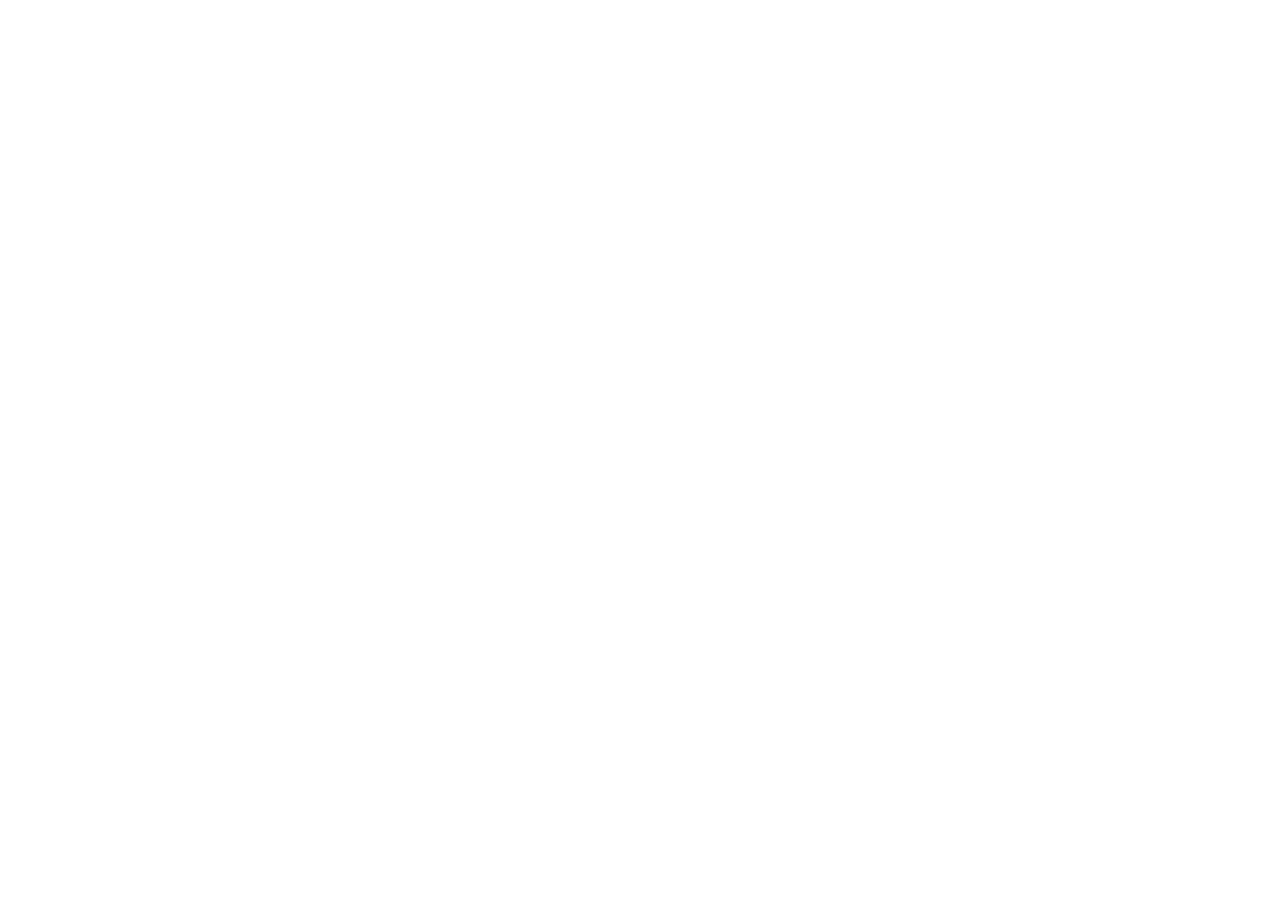
==== index.html @ c67c3bb4 "day1" ====
<!DOCTYPE html>
 <html lang="en">
 <head>
    <meta charset="UTF-8">
    <meta http-equiv="X-UA-Compatible" content="IE=edge">
    <meta name="viewport" content="width=device-width, initial-scale=1.0">
    <title>Urban company</title>
 </head>
 <body>
    
 </body>
 </html>
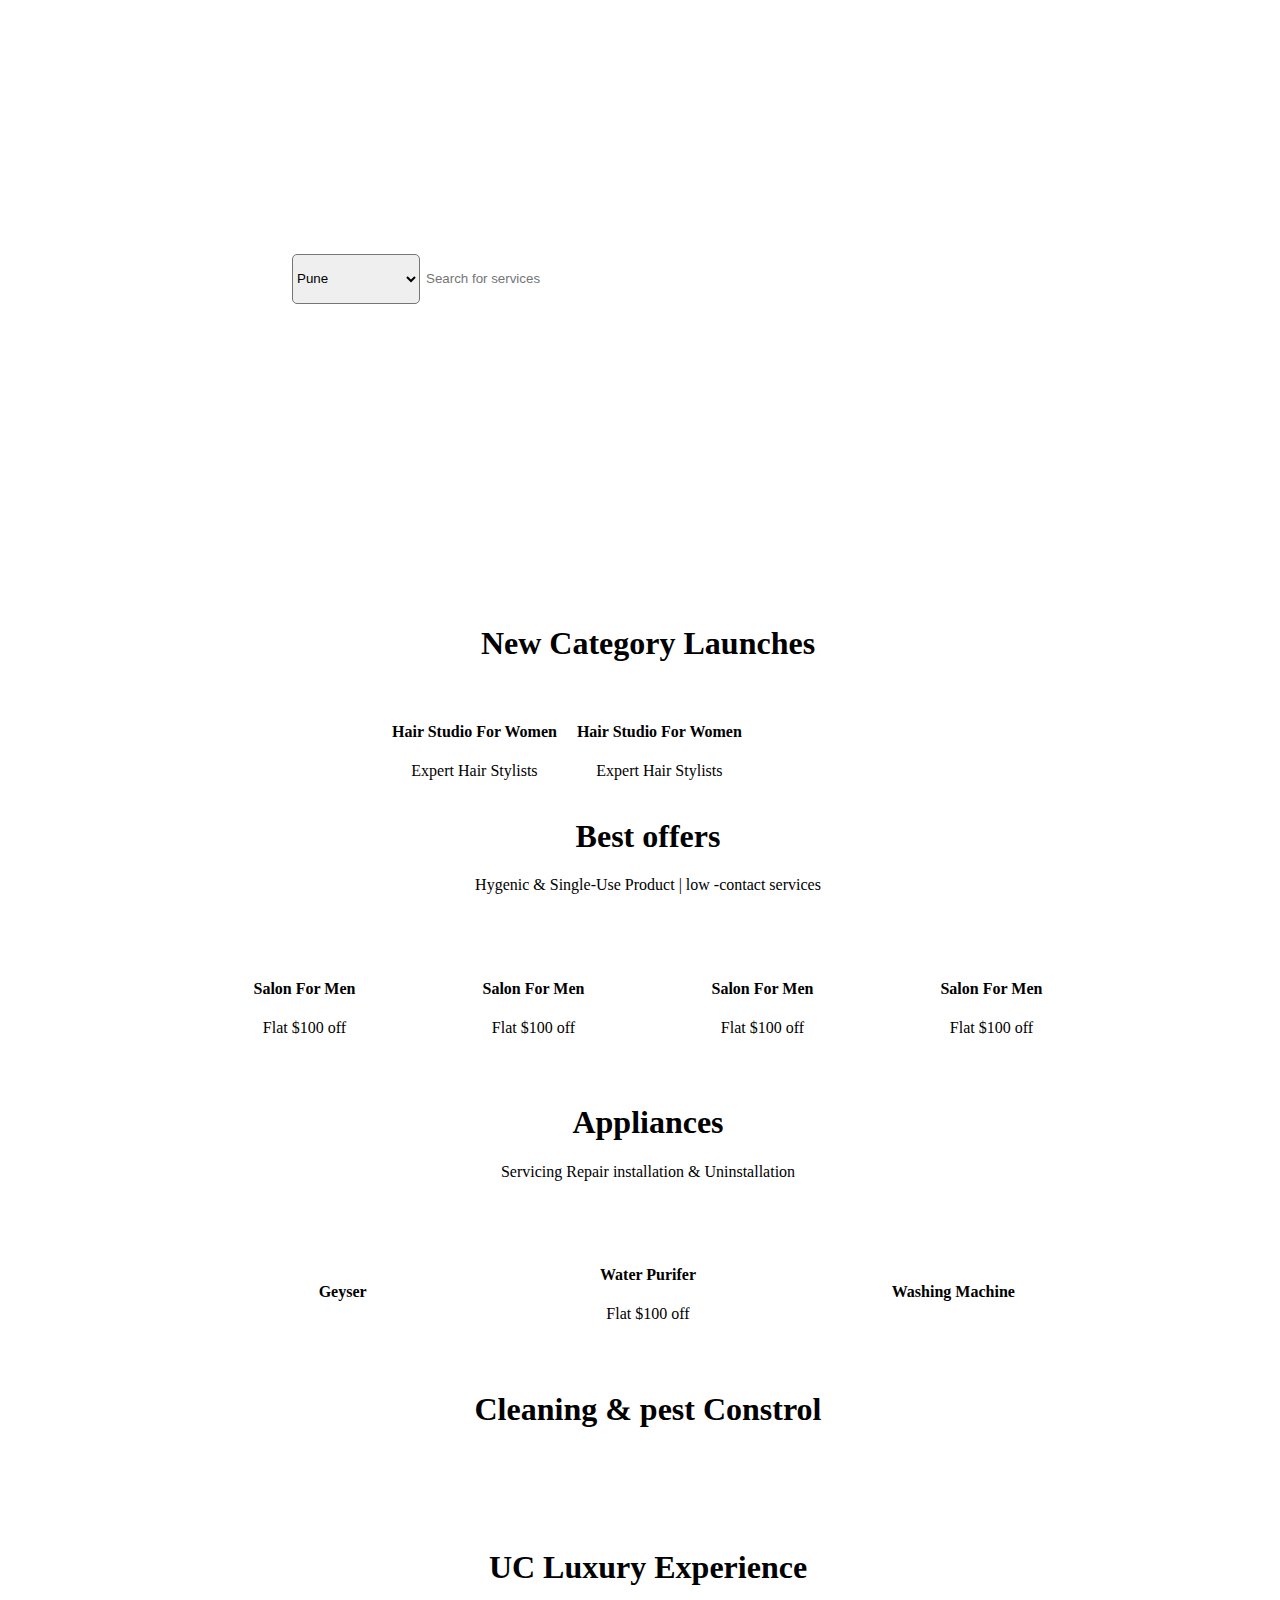
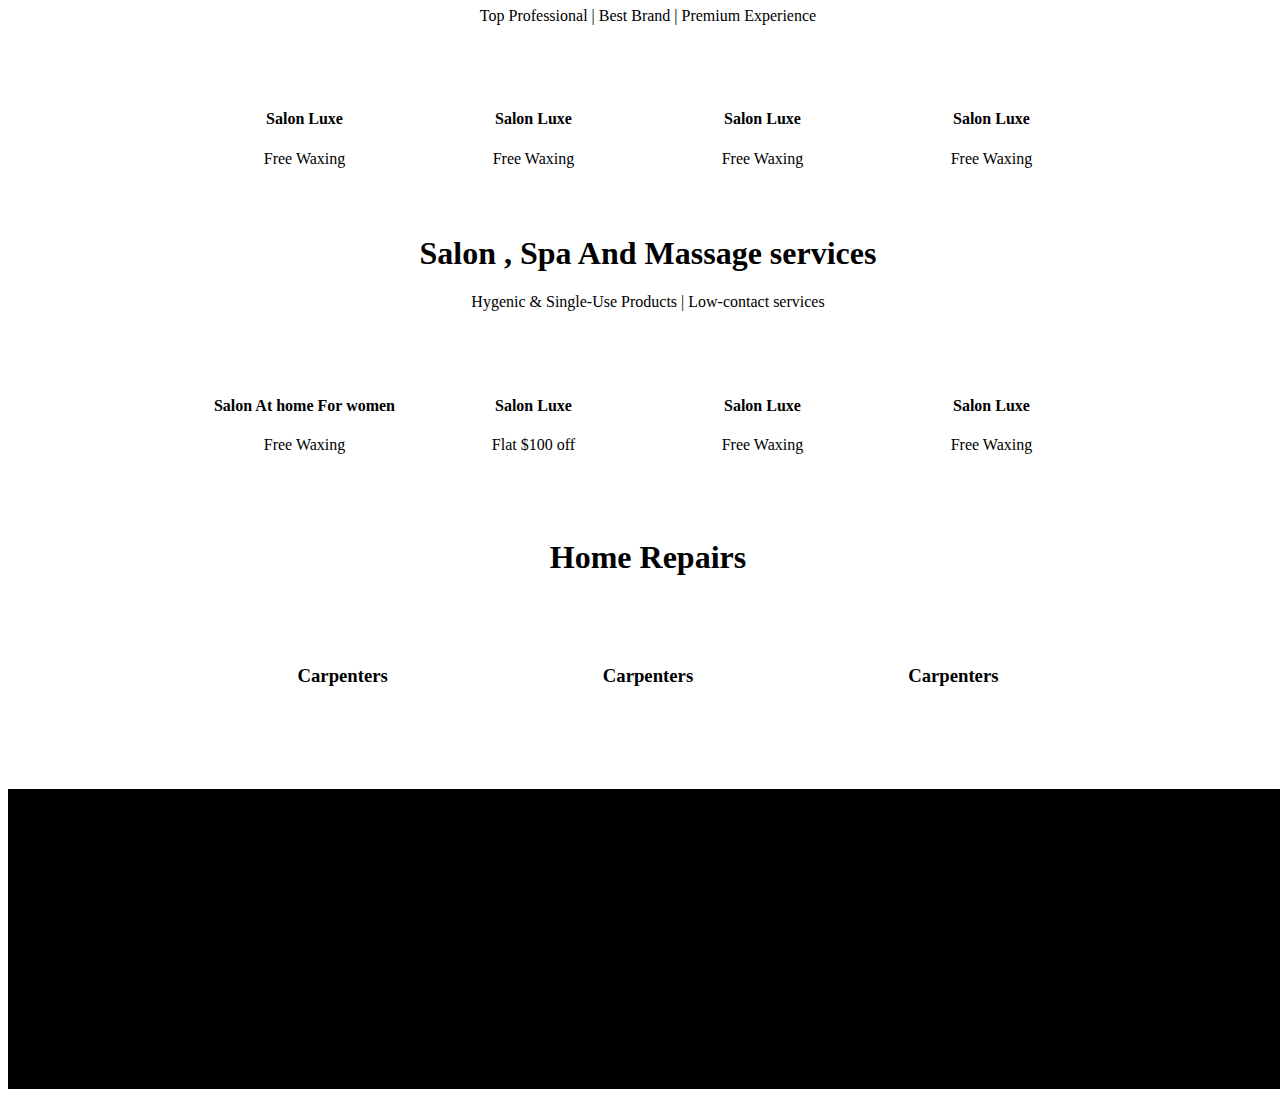
==== commit bc869224: "day2" ====
--- a/index.html
+++ b/index.html
@@ -1,12 +1,244 @@
- <!DOCTYPE html>
- <html lang="en">
- <head>
-    <meta charset="UTF-8">
-    <meta http-equiv="X-UA-Compatible" content="IE=edge">
-    <meta name="viewport" content="width=device-width, initial-scale=1.0">
-    <title>Urban company</title>
- </head>
- <body>
-    
- </body>
- </html>+<!DOCTYPE html>
+<html lang="en">
+
+<head>
+   <meta charset="UTF-8">
+   <meta http-equiv="X-UA-Compatible" content="IE=edge">
+   <meta name="viewport" content="width=device-width, initial-scale=1.0">
+   <title>Urban company</title>
+   <link rel="stylesheet" href="index.css">
+   <link rel="stylesheet" href="footer.css">
+</head>
+
+<body>
+   <div id="head">
+      <div id="navbar">
+         <div><img
+               src="https://res.cloudinary.com/urbanclap/image/upload/images/growth/home-screen/1631097450980-d2de38.png"
+               alt=""></div>
+         <div>
+            <p>Blog</p>
+            <p><u>Register As A Professional</u></p>
+            <p>Login / Sign up</p>
+         </div>
+      </div>
+      <h1>Home services, on demand.</h1>
+      <div id="input">
+         <select name="city" id="">
+            <option value="">Pune</option>
+            <option value="">Mumbai</option>
+            <option value="">Delhi</option>
+            <option value="">Bangleru</option>
+         </select>
+         <input type="text" name="" id="" placeholder="Search for services">
+      </div>
+      <p><u>Men's Therpies , Home Painting , Electrician</u> etc</p>
+   </div>
+
+   <div id="hed-top">
+      <!-- append  60%-->
+   </div>
+
+   <div id="hed-top1">
+      <div>
+         <img
+            src="https://res.cloudinary.com/urbanclap/image/upload/q_auto,f_auto,fl_progressive:steep,w_568/t_high_res_template/images/growth/luminosity/1662097528688-be146e.jpeg"
+            alt="">
+      </div>
+      <div>
+         <img
+            src="https://res.cloudinary.com/urbanclap/image/upload/q_auto,f_auto,fl_progressive:steep,w_568/t_high_res_template/images/growth/luminosity/1662097528688-be146e.jpeg"
+            alt="">
+      </div>
+      <div>
+         <img
+            src="https://res.cloudinary.com/urbanclap/image/upload/q_auto,f_auto,fl_progressive:steep,w_568/t_high_res_template/images/growth/luminosity/1662097528688-be146e.jpeg"
+            alt="">
+      </div>
+      <div>
+         <img
+            src="https://res.cloudinary.com/urbanclap/image/upload/q_auto,f_auto,fl_progressive:steep,w_568/t_high_res_template/images/growth/luminosity/1662097528688-be146e.jpeg"
+            alt="">
+      </div>
+   </div>
+
+   <div id="hed-top2">
+      <img src="https://res.cloudinary.com/urbanclap/image/upload/q_auto,f_auto,fl_progressive:steep,w_2304/t_high_res_template/images/supply/partner-app-supply/1663158087440-3b8b1a.png" alt="">
+   </div>
+
+   <h1>New Category Launches</h1>
+   <div id="hed-t3">
+      
+      <div><img src="https://res.cloudinary.com/urbanclap/image/upload/q_auto,f_auto,fl_progressive:steep,w_532/t_high_res_category/images/growth/luminosity/1646140571372-aa78b8.png" alt="">
+      <h4>Hair Studio For Women</h4>
+      <p>Expert Hair Stylists</p>
+      </div>
+
+      <div><img src="https://res.cloudinary.com/urbanclap/image/upload/q_auto,f_auto,fl_progressive:steep,w_532/t_high_res_category/images/growth/luminosity/1646140571372-aa78b8.png" alt="">
+         <h4>Hair Studio For Women</h4>
+         <p>Expert Hair Stylists</p>
+         </div>
+      </div>
+
+      <h1>Best offers</h1>
+      <p>Hygenic & Single-Use Product | low -contact services </p>
+      <div class="h3d-t4">
+         <div>
+            <img src="https://res.cloudinary.com/urbanclap/image/upload/q_auto,f_auto,fl_progressive:steep,w_532/t_high_res_category/images/growth/home-screen/1615874646690-66ab68.jpeg" alt="">
+            <h4>Salon For Men</h4>
+            <p>Flat $100 off</p>
+         </div>
+         <div>
+            <img src="https://res.cloudinary.com/urbanclap/image/upload/q_auto,f_auto,fl_progressive:steep,w_532/t_high_res_category/images/growth/home-screen/1615874646690-66ab68.jpeg" alt="">
+            <h4>Salon For Men</h4>
+            <p>Flat $100 off</p>
+         </div>
+         <div>
+            <img src="https://res.cloudinary.com/urbanclap/image/upload/q_auto,f_auto,fl_progressive:steep,w_532/t_high_res_category/images/growth/home-screen/1615874646690-66ab68.jpeg" alt="">
+            <h4>Salon For Men</h4>
+            <p>Flat $100 off</p>
+         </div>
+         <div>
+            <img src="https://res.cloudinary.com/urbanclap/image/upload/q_auto,f_auto,fl_progressive:steep,w_532/t_high_res_category/images/growth/home-screen/1615874646690-66ab68.jpeg" alt="">
+            <h4>Salon For Men</h4>
+            <p>Flat $100 off</p>
+         </div>
+
+      </div>
+
+      <h1>Appliances</h1>
+      <p>Servicing Repair installation & Uninstallation </p>
+      <div class="h3d-t4">
+         <div>
+            <img src="https://res.cloudinary.com/urbanclap/image/upload/q_auto,f_auto,fl_progressive:steep,w_532/t_high_res_category/categories/category_v2/category_c0667020.png" alt="">
+            <h4>Geyser</h4>
+           
+         </div>
+         <div>
+            <img src="https://res.cloudinary.com/urbanclap/image/upload/q_auto,f_auto,fl_progressive:steep,w_532/t_high_res_category/categories/category_v2/category_c0667020.png" alt="">
+            <h4>Water Purifer</h4>
+            <p>Flat $100 off</p>
+         </div>
+         <div>
+            <img src="https://res.cloudinary.com/urbanclap/image/upload/q_auto,f_auto,fl_progressive:steep,w_532/t_high_res_category/categories/category_v2/category_c0667020.png" alt="">
+            <h4>Washing Machine</h4>
+            
+         </div>
+         
+
+      </div>
+
+      <h1>Cleaning & pest Constrol </h1>
+      <div class="h3d-t4">
+         <div>
+            <img src="https://res.cloudinary.com/urbanclap/image/upload/q_auto,f_auto,fl_progressive:steep,w_532/t_high_res_category/images/growth/home-screen/1625159882387-9585c7.jpeg" alt="">
+            </div>
+            <div>
+            <img src="https://res.cloudinary.com/urbanclap/image/upload/q_auto,f_auto,fl_progressive:steep,w_532/t_high_res_category/images/growth/home-screen/1625159882387-9585c7.jpeg" alt="">
+            </div>
+            <div>
+            <img src="https://res.cloudinary.com/urbanclap/image/upload/q_auto,f_auto,fl_progressive:steep,w_532/t_high_res_category/images/growth/home-screen/1625159882387-9585c7.jpeg" alt="">
+            </div>
+            <div>
+            <img src="https://res.cloudinary.com/urbanclap/image/upload/q_auto,f_auto,fl_progressive:steep,w_532/t_high_res_category/images/growth/home-screen/1625159882387-9585c7.jpeg" alt="">
+            </div>
+         
+
+      </div>
+      
+      <h1>UC Luxury Experience </h1>
+      <p>Top Professional | Best Brand | Premium Experience </p>
+      <div class="h3d-t4">
+         <div>
+            <img src="https://res.cloudinary.com/urbanclap/image/upload/q_auto,f_auto,fl_progressive:steep,w_532/t_high_res_category/images/growth/home-screen/1631883164904-165c1e.png" alt="">
+            <h4>Salon Luxe</h4>
+            <p>Free Waxing</p>
+         </div>
+         <div>
+            <img src="https://res.cloudinary.com/urbanclap/image/upload/q_auto,f_auto,fl_progressive:steep,w_532/t_high_res_category/images/growth/home-screen/1631883164904-165c1e.png" alt="">
+            <h4>Salon Luxe</h4>
+            <p>Free Waxing</p>
+         </div>
+         <div>
+            <img src="https://res.cloudinary.com/urbanclap/image/upload/q_auto,f_auto,fl_progressive:steep,w_532/t_high_res_category/images/growth/home-screen/1631883164904-165c1e.png" alt="">
+            <h4>Salon Luxe</h4>
+            <p>Free Waxing</p>
+         </div>
+         <div>
+            <img src="https://res.cloudinary.com/urbanclap/image/upload/q_auto,f_auto,fl_progressive:steep,w_532/t_high_res_category/images/growth/home-screen/1631883164904-165c1e.png" alt="">
+            <h4>Salon Luxe</h4>
+            <p>Free Waxing</p>
+         </div>
+      </div>
+
+      <h1>Salon , Spa And Massage services</h1>
+      <p>Hygenic & Single-Use Products | Low-contact services</p>
+      <div class="h3d-t4">
+         <div>
+            <img src="https://res.cloudinary.com/urbanclap/image/upload/q_auto,f_auto,fl_progressive:steep,w_532/t_high_res_category/images/growth/home-screen/1603078782132-dfcd55.jpeg" alt="">
+            <h4>Salon At home For women</h4>
+            <p>Free Waxing</p>
+         </div>
+         <div>
+            <img src="https://res.cloudinary.com/urbanclap/image/upload/q_auto,f_auto,fl_progressive:steep,w_532/t_high_res_category/images/growth/home-screen/1603078782132-dfcd55.jpeg" alt="">
+            <h4>Salon Luxe</h4>
+            <p>Flat $100 off</p>
+         </div>
+         <div>
+            <img src="https://res.cloudinary.com/urbanclap/image/upload/q_auto,f_auto,fl_progressive:steep,w_532/t_high_res_category/images/growth/home-screen/1603078782132-dfcd55.jpeg" alt="">
+            <h4>Salon Luxe</h4>
+            <p>Free Waxing</p>
+         </div>
+         <div>
+            <img src="https://res.cloudinary.com/urbanclap/image/upload/q_auto,f_auto,fl_progressive:steep,w_532/t_high_res_category/images/growth/home-screen/1603078782132-dfcd55.jpeg" alt="">
+            <h4>Salon Luxe</h4>
+            <p>Free Waxing</p>
+         </div>
+         
+      </div>
+      
+      <div class="mid">
+         <img src="https://res.cloudinary.com/urbanclap/image/upload/q_auto,f_auto,fl_progressive:steep,w_1356/t_high_res_template/images/growth/home-screen/1602763387610-2c1c7e.jpeg" alt="">
+      </div>
+
+      <h1>Home Repairs</h1>
+      <div class="h3d-t4">
+         <div>
+            <img src="https://res.cloudinary.com/urbanclap/image/upload/q_auto,f_auto,fl_progressive:steep,w_532/t_high_res_category/categories/home_screen/carpenter.jpg" alt="">
+            <h3>Carpenters</h3>
+         </div>
+         <div>
+            <img src="https://res.cloudinary.com/urbanclap/image/upload/q_auto,f_auto,fl_progressive:steep,w_532/t_high_res_category/categories/home_screen/carpenter.jpg" alt="">
+            <h3>Carpenters</h3>
+         </div>
+         <div>
+            <img src="https://res.cloudinary.com/urbanclap/image/upload/q_auto,f_auto,fl_progressive:steep,w_532/t_high_res_category/categories/home_screen/carpenter.jpg" alt="">
+            <h3>Carpenters</h3>
+         </div>
+         
+      </div>
+
+      <div class="mid">
+         <img src="https://res.cloudinary.com/urbanclap/image/upload/q_auto,f_auto,fl_progressive:steep,w_1356/t_high_res_template/categories/category_v2/category_a4e46fa0.png" alt="">
+      </div>
+
+      <div class="mid">
+         <img src="https://res.cloudinary.com/urbanclap/image/upload/q_auto,f_auto,fl_progressive:steep,w_1356/t_high_res_template/images/growth/home-screen/1624344861242-558286.png" alt="">
+      </div>
+
+      <div class="mid">
+         <img src="https://res.cloudinary.com/urbanclap/image/upload/q_auto,f_auto,fl_progressive:steep,w_1356/t_high_res_template/categories/category_v2/category_3cffdf20.png" alt="">
+      </div>
+
+
+   <div id="footoer">
+  <div>
+   
+  </div>
+
+   </div>
+
+</body>
+<script src="./index.js"></script>
+
+</html>--- a/index.css
+++ b/index.css
@@ -0,0 +1,134 @@
+body {
+    width: 100%;
+    text-align: center;
+}
+
+#head {
+    width: 100%;
+    height: 500px;
+     background-image: url("https://encrypted-tbn0.gstatic.com/images?q=tbn:ANd9GcQQ1deeD3Gltq84HFRXgOXo0SuUanm09pFG7Q&usqp=CAU"); 
+     background-position: center; /* Center the image */
+     background-repeat: no-repeat; /* Do not repeat the image */
+     background-size: contain;
+     object-fit: contain;
+    /* background-color: violet; */
+    text-align: center;
+    color: white;
+    display: block;
+    
+}
+
+#head>h1 {
+    text-align: center;
+    margin-top: 100px;
+    font-size: 50px;
+    font-family: Cambria, Cochin, Georgia, Times, 'Times New Roman', serif;
+
+}
+
+#navbar {
+    width: 95%;
+    height: auto;
+    display: flex;
+    margin: auto;
+    justify-content: space-between;
+}
+
+#navbar>div+div {
+    display: flex;
+    font-weight: bold;
+    gap: 15px;
+    font-size: 17px;
+}
+
+#navbar>div>img {
+    width: 28%;
+    margin-top: 5px;
+}
+
+#input {
+    gap: 40px;
+}
+
+#input>select {
+    width: 10%;
+    height: 50px;
+    border-radius: 5px;
+}
+
+#input>input {
+    width: 45%;
+    height: 46px;
+    border-radius: 5px;
+    border: 0px;
+}
+
+#hed-top1 {
+    width: 70%;
+    height: auto;
+    gap: 20px;
+    display: flex;
+    margin: auto;
+
+}
+
+#hed-top1>div {
+    width: 23%;
+    margin: auto;
+    padding-top: 30px;
+    padding-bottom: 30px;
+
+}
+
+#hed-top1>div>img {
+    width: 100%;
+    margin: auto;
+    border-radius: 7px;
+}
+
+#hed-top2>img {
+    width: 85%;
+    margin: auto;
+}
+
+#hed-t3 {
+    width: 40%;
+    display: flex;
+    gap: 20px;
+    margin: auto
+}
+
+#hed-t3>div>img {
+    width: 100%;
+    border-radius: 7px;
+}
+
+.h3d-t4 {
+    width: 70%;
+    height: auto;
+    gap: 20px;
+    display: flex;
+    margin: auto;
+}
+
+.h3d-t4>div {
+    width: 23%;
+    margin: auto;
+    padding-top: 30px;
+    padding-bottom: 30px;
+}
+.h3d-t4>div>img {
+width: 100%;
+margin: auto;
+border-radius: 7px}
+
+.mid { width: 85%;
+    margin: auto;
+}
+
+#footoer {
+    width: 100%;
+    color: white;
+    background-color: black;
+    height: 300px;
+}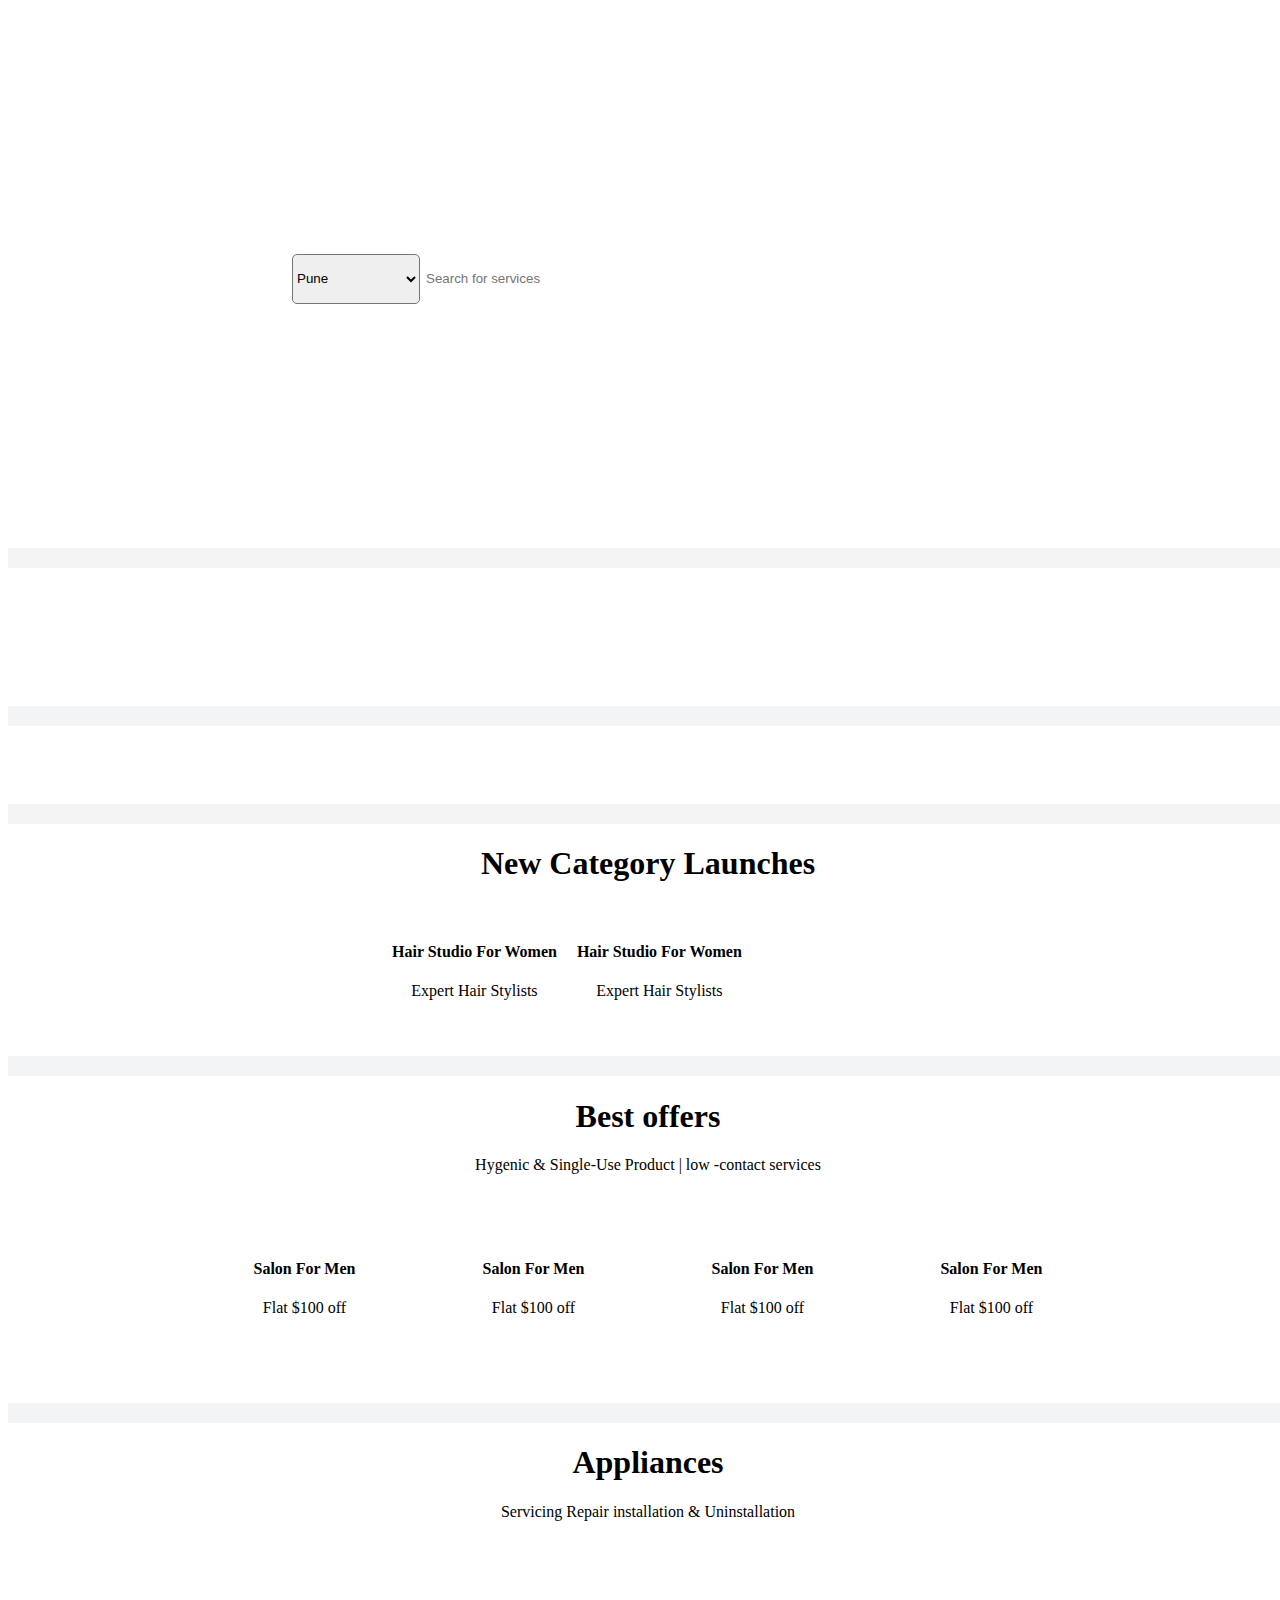
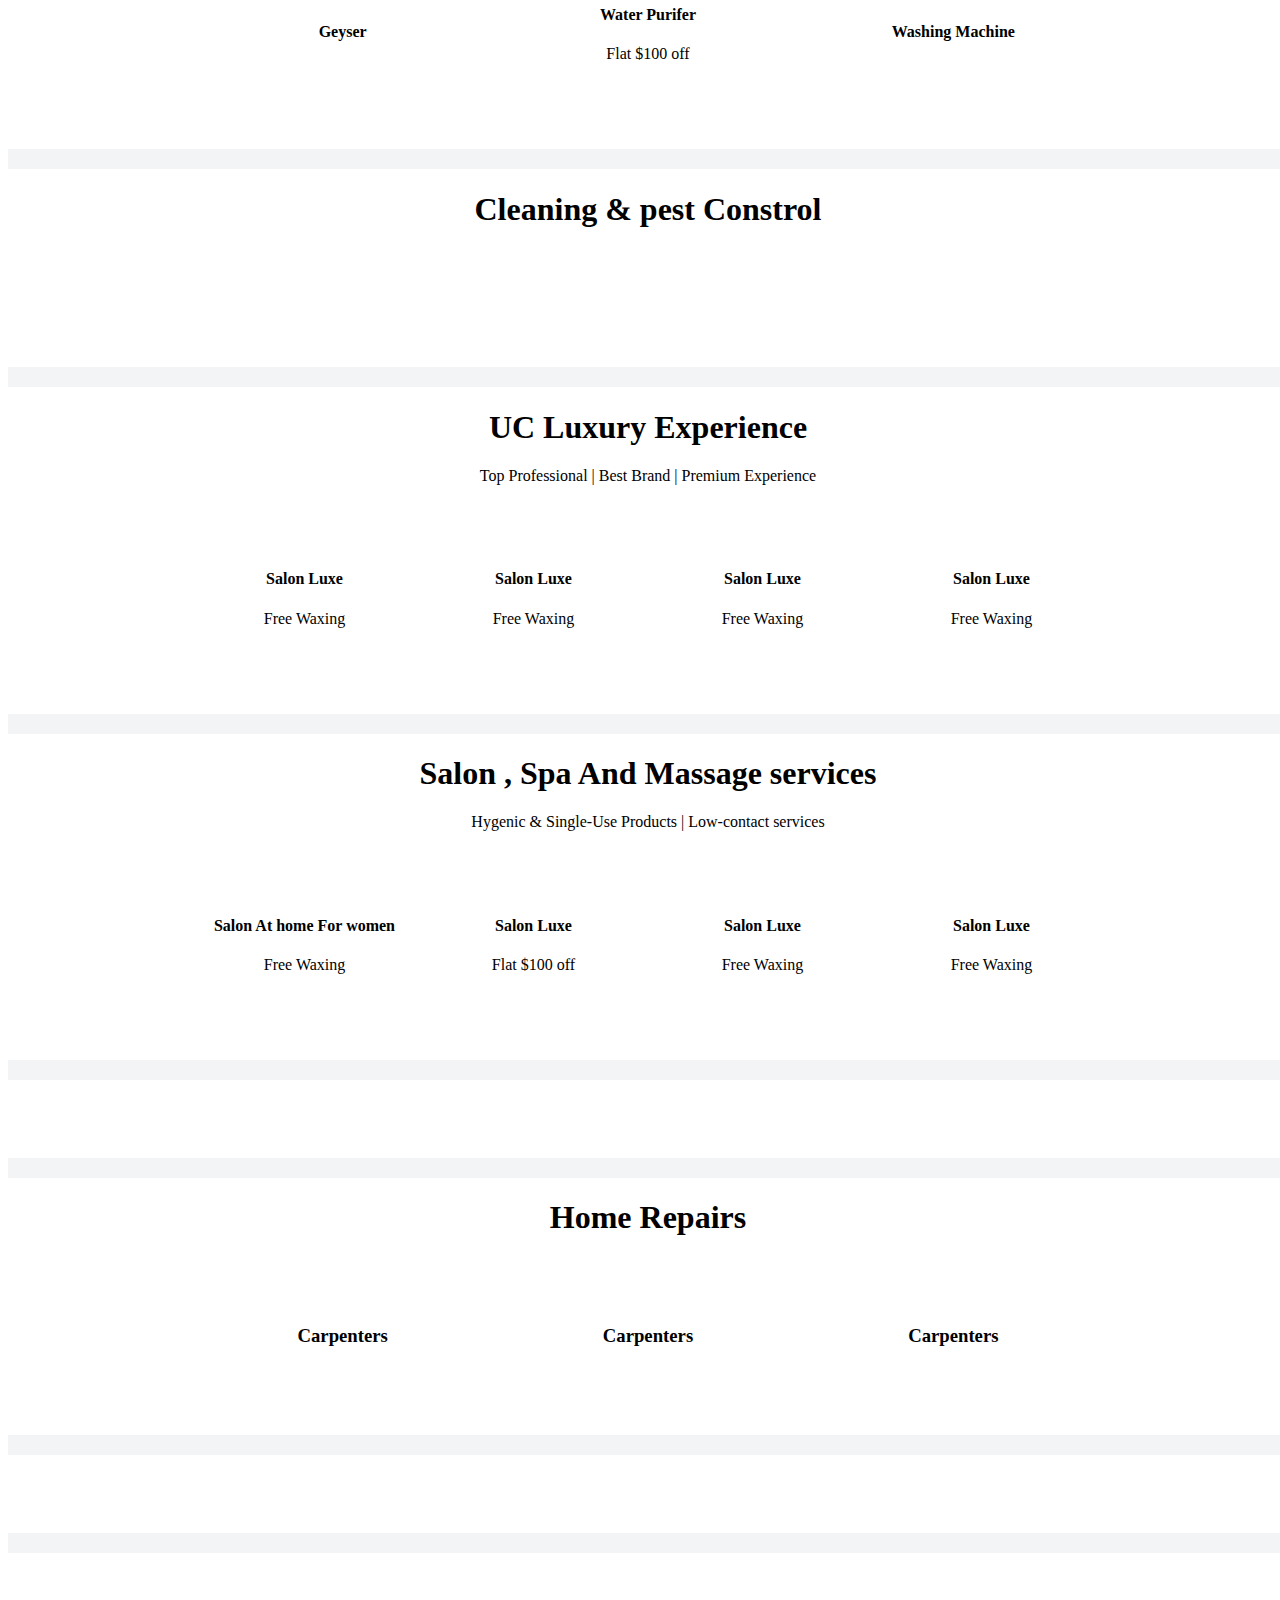
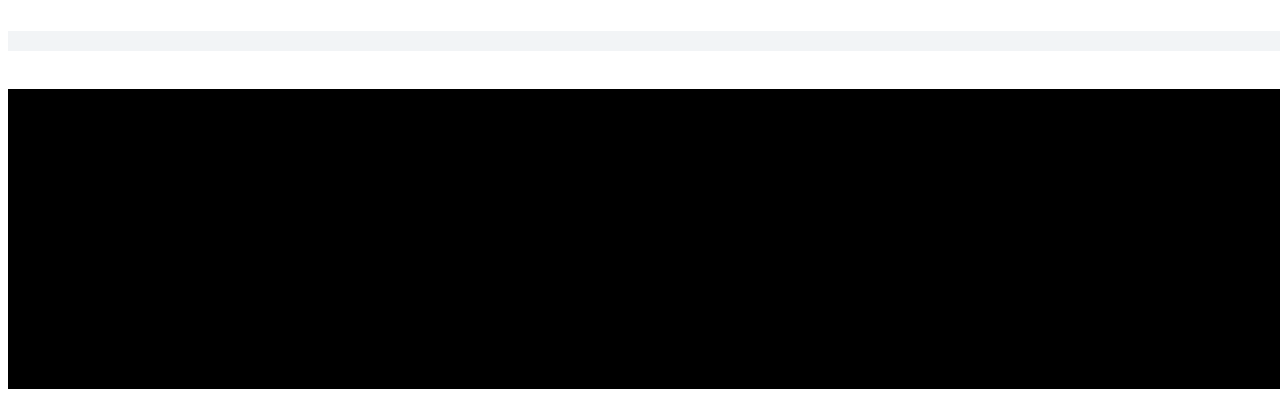
==== commit ce6c941d: "day2ex" ====
--- a/index.html
+++ b/index.html
@@ -39,6 +39,7 @@
       <!-- append  60%-->
    </div>
 
+   <div class="borde"></div>
    <div id="hed-top1">
       <div>
          <img
@@ -62,10 +63,12 @@
       </div>
    </div>
 
+   <div class="borde"></div>
    <div id="hed-top2">
       <img src="https://res.cloudinary.com/urbanclap/image/upload/q_auto,f_auto,fl_progressive:steep,w_2304/t_high_res_template/images/supply/partner-app-supply/1663158087440-3b8b1a.png" alt="">
    </div>
 
+   <div class="borde"></div>
    <h1>New Category Launches</h1>
    <div id="hed-t3">
       
@@ -80,6 +83,7 @@
          </div>
       </div>
 
+      <div class="borde"></div>
       <h1>Best offers</h1>
       <p>Hygenic & Single-Use Product | low -contact services </p>
       <div class="h3d-t4">
@@ -105,7 +109,8 @@
          </div>
 
       </div>
-
+      
+      <div class="borde"></div>
       <h1>Appliances</h1>
       <p>Servicing Repair installation & Uninstallation </p>
       <div class="h3d-t4">
@@ -127,7 +132,8 @@
          
 
       </div>
-
+      
+      <div class="borde"></div>
       <h1>Cleaning & pest Constrol </h1>
       <div class="h3d-t4">
          <div>
@@ -146,6 +152,7 @@
 
       </div>
       
+      <div class="borde"></div>
       <h1>UC Luxury Experience </h1>
       <p>Top Professional | Best Brand | Premium Experience </p>
       <div class="h3d-t4">
@@ -170,7 +177,8 @@
             <p>Free Waxing</p>
          </div>
       </div>
-
+      
+      <div class="borde"></div>
       <h1>Salon , Spa And Massage services</h1>
       <p>Hygenic & Single-Use Products | Low-contact services</p>
       <div class="h3d-t4">
@@ -197,10 +205,12 @@
          
       </div>
       
+      <div class="borde"></div>
       <div class="mid">
          <img src="https://res.cloudinary.com/urbanclap/image/upload/q_auto,f_auto,fl_progressive:steep,w_1356/t_high_res_template/images/growth/home-screen/1602763387610-2c1c7e.jpeg" alt="">
       </div>
-
+      
+      <div class="borde"></div>
       <h1>Home Repairs</h1>
       <div class="h3d-t4">
          <div>
@@ -217,25 +227,28 @@
          </div>
          
       </div>
-
+      
+      <div class="borde"></div>
       <div class="mid">
          <img src="https://res.cloudinary.com/urbanclap/image/upload/q_auto,f_auto,fl_progressive:steep,w_1356/t_high_res_template/categories/category_v2/category_a4e46fa0.png" alt="">
       </div>
-
+      
+      <div class="borde"></div>
       <div class="mid">
          <img src="https://res.cloudinary.com/urbanclap/image/upload/q_auto,f_auto,fl_progressive:steep,w_1356/t_high_res_template/images/growth/home-screen/1624344861242-558286.png" alt="">
       </div>
 
+      <div class="borde"></div>
       <div class="mid">
          <img src="https://res.cloudinary.com/urbanclap/image/upload/q_auto,f_auto,fl_progressive:steep,w_1356/t_high_res_template/categories/category_v2/category_3cffdf20.png" alt="">
       </div>
 
 
    <div id="footoer">
-  <div>
-   
-  </div>
-
+  <div class="sufoot">
+
+  
+   </div>
    </div>
 
 </body>
--- a/index.css
+++ b/index.css
@@ -6,16 +6,16 @@
 #head {
     width: 100%;
     height: 500px;
-     background-image: url("https://encrypted-tbn0.gstatic.com/images?q=tbn:ANd9GcQQ1deeD3Gltq84HFRXgOXo0SuUanm09pFG7Q&usqp=CAU"); 
-     background-position: center; /* Center the image */
-     background-repeat: no-repeat; /* Do not repeat the image */
-     background-size: contain;
-     object-fit: contain;
-    /* background-color: violet; */
+    background-image: url("https://encrypted-tbn0.gstatic.com/images?q=tbn:ANd9GcQQ1deeD3Gltq84HFRXgOXo0SuUanm09pFG7Q&usqp=CAU");
+    background-position: center;
+    background-repeat: no-repeat;
+    background-size: cover;
+    object-fit: contain;
+
     text-align: center;
     color: white;
     display: block;
-    
+
 }
 
 #head>h1 {
@@ -117,12 +117,15 @@
     padding-top: 30px;
     padding-bottom: 30px;
 }
+
 .h3d-t4>div>img {
-width: 100%;
-margin: auto;
-border-radius: 7px}
+    width: 100%;
+    margin: auto;
+    border-radius: 7px
+}
 
-.mid { width: 85%;
+.mid {
+    width: 85%;
     margin: auto;
 }
 
@@ -131,4 +134,12 @@
     color: white;
     background-color: black;
     height: 300px;
+}
+
+.borde {
+    width: 100%;
+    height: 20px;
+    background-color: rgb(242, 244, 246);
+    margin-top: 40px;
+    margin-bottom: 20px;
 }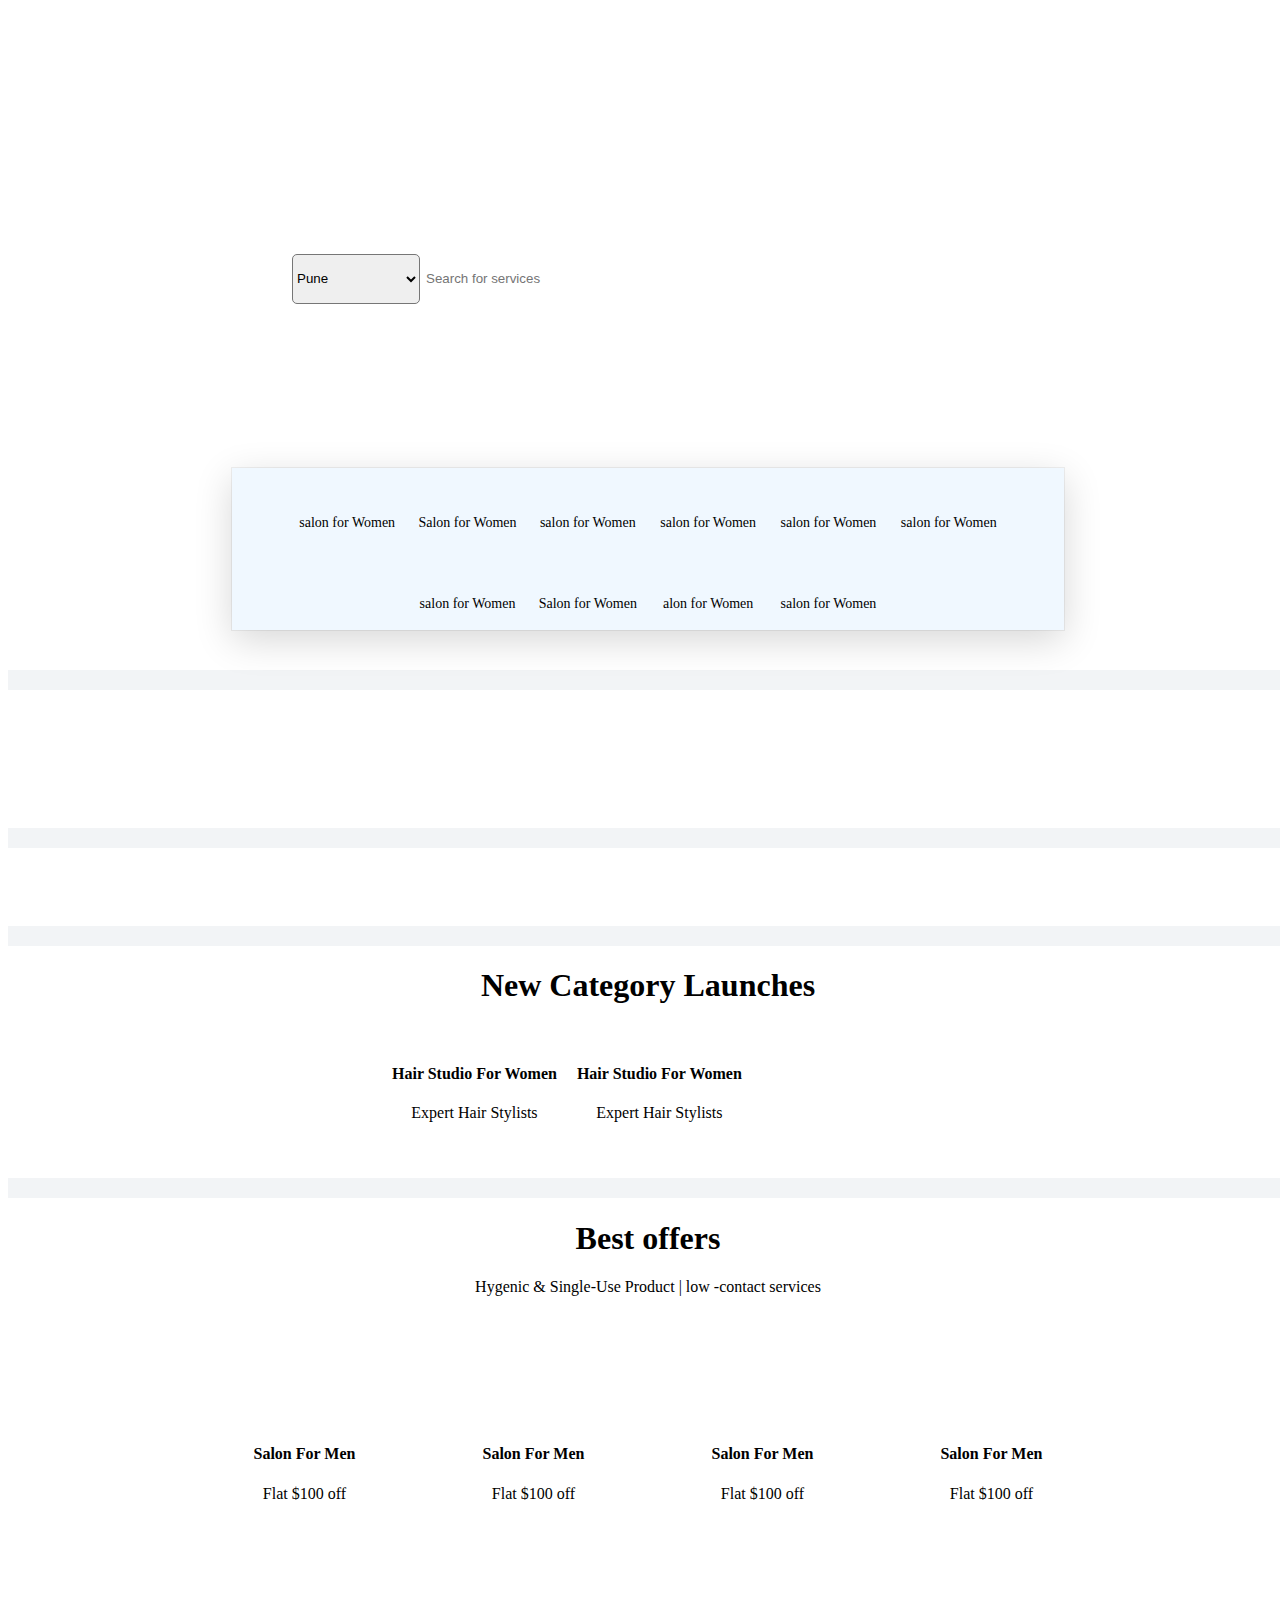
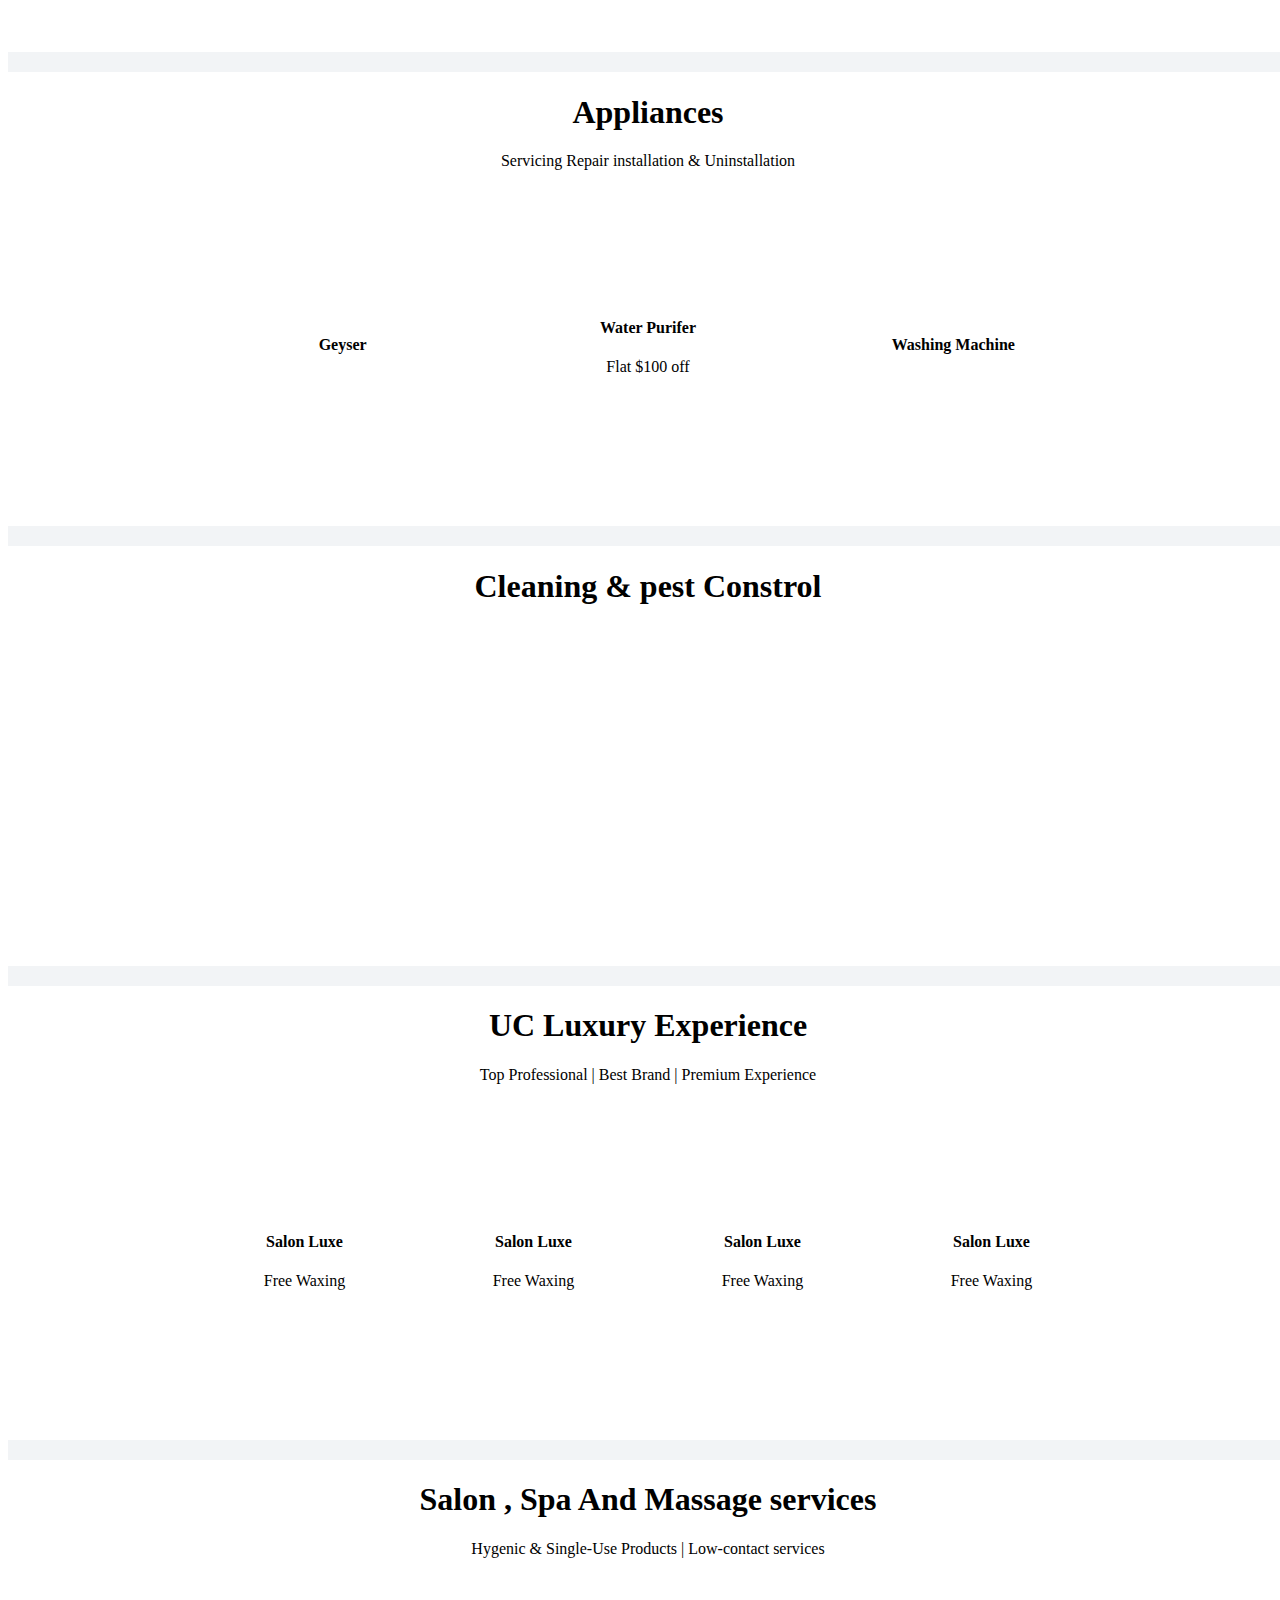
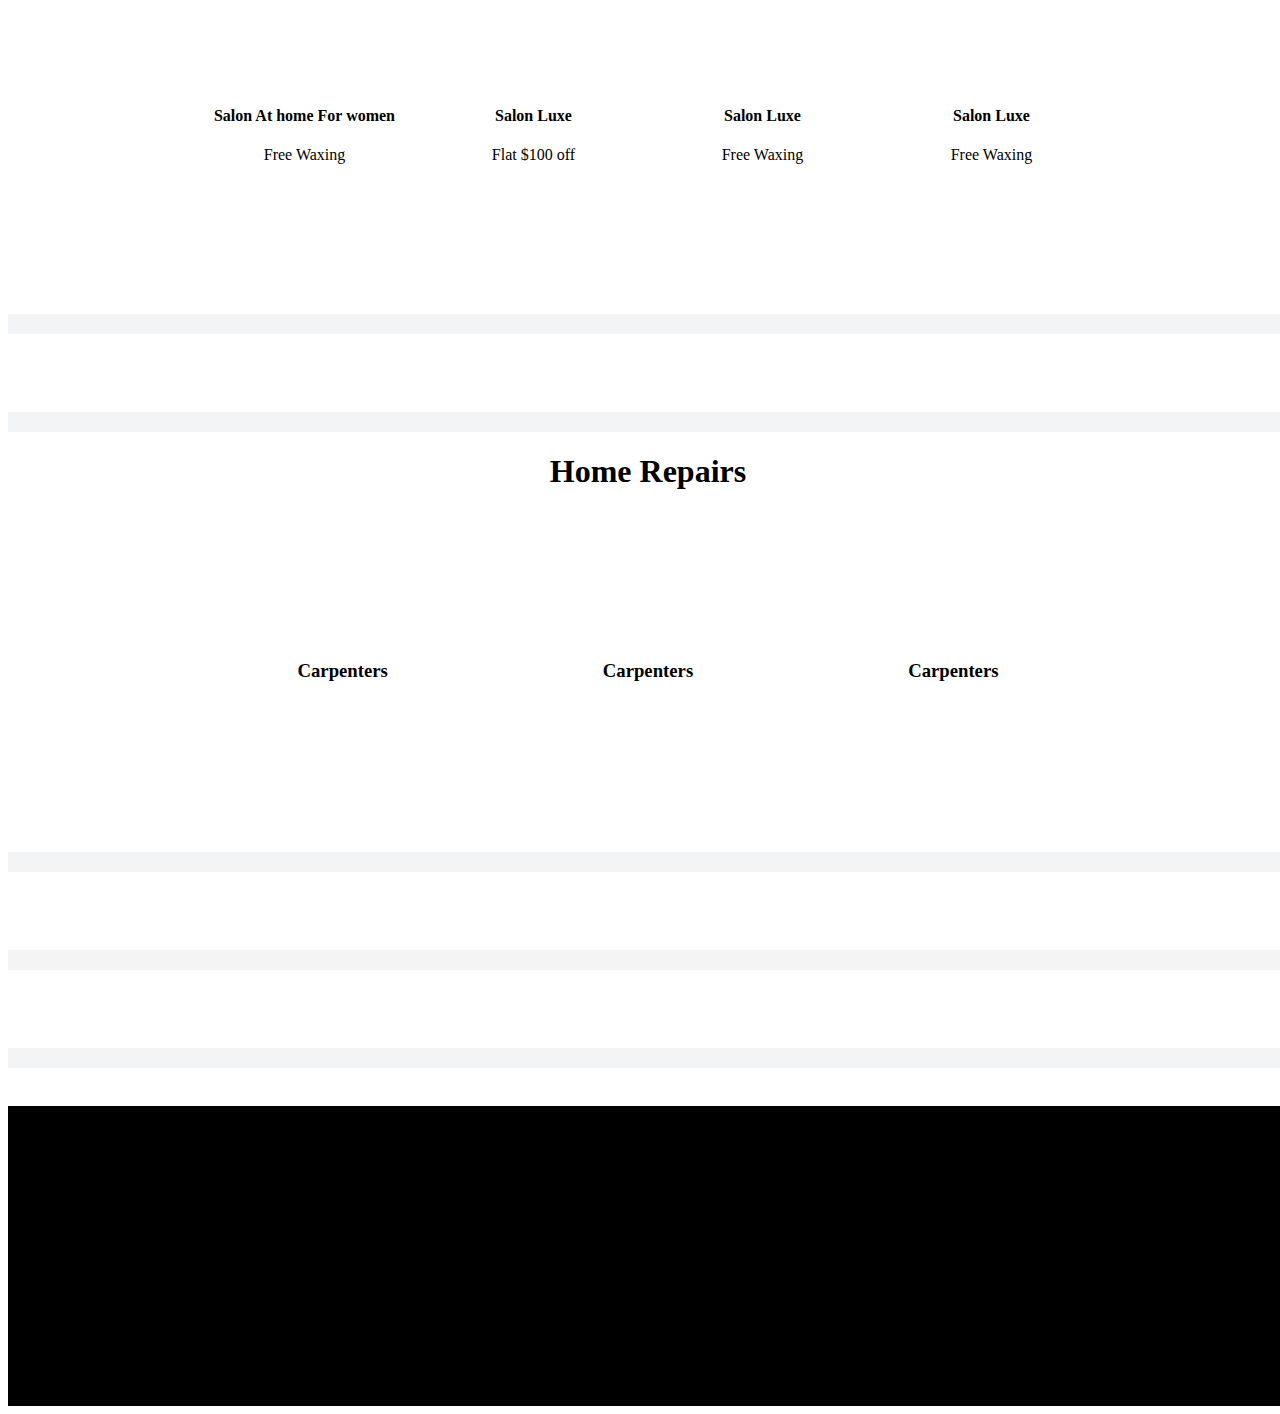
==== commit ac396181: "asd" ====
--- a/index.html
+++ b/index.html
@@ -36,7 +36,51 @@
    </div>
 
    <div id="hed-top">
-      <!-- append  60%-->
+      <div class="subhed">
+         <div><img src="https://res.cloudinary.com/urbanclap/image/upload/q_auto,f_auto,fl_progressive:steep,w_64/t_high_res_template/images/growth/home-screen/1609757635235-1a139e.png" alt="">
+         <p>salon for Women</p>
+      </div>
+
+      <div><img src="https://res.cloudinary.com/urbanclap/image/upload/q_auto,f_auto,fl_progressive:steep,w_64/t_high_res_template/images/growth/home-screen/1609757635235-1a139e.png" alt="">
+         <p>Salon for Women</p>
+      </div>
+
+      <div><img src="https://res.cloudinary.com/urbanclap/image/upload/q_auto,f_auto,fl_progressive:steep,w_64/t_high_res_template/images/growth/home-screen/1609757635235-1a139e.png" alt="">
+         <p>salon for Women</p>
+      </div>
+
+      <div><img src="https://res.cloudinary.com/urbanclap/image/upload/q_auto,f_auto,fl_progressive:steep,w_64/t_high_res_template/images/growth/home-screen/1609757635235-1a139e.png" alt="">
+         <p>salon for Women</p>
+      </div>
+      
+      <div><img src="https://res.cloudinary.com/urbanclap/image/upload/q_auto,f_auto,fl_progressive:steep,w_64/t_high_res_template/images/growth/home-screen/1609757635235-1a139e.png" alt="">
+         <p>salon for Women</p>
+      </div>
+
+      <div><img src="https://res.cloudinary.com/urbanclap/image/upload/q_auto,f_auto,fl_progressive:steep,w_64/t_high_res_template/images/growth/home-screen/1609757635235-1a139e.png" alt="">
+         <p>salon for Women</p>
+      </div>
+
+      </div>
+
+      <div class="subhed">
+         <div><img src="https://res.cloudinary.com/urbanclap/image/upload/q_auto,f_auto,fl_progressive:steep,w_64/t_high_res_template/images/growth/home-screen/1609757635235-1a139e.png" alt="">
+         <p>salon for Women</p>
+      </div>
+
+      <div><img src="https://res.cloudinary.com/urbanclap/image/upload/q_auto,f_auto,fl_progressive:steep,w_64/t_high_res_template/images/growth/home-screen/1609757635235-1a139e.png" alt="">
+         <p>Salon for Women</p>
+      </div>
+
+      <div><img src="https://res.cloudinary.com/urbanclap/image/upload/q_auto,f_auto,fl_progressive:steep,w_64/t_high_res_template/images/growth/home-screen/1609757635235-1a139e.png" alt="">
+         <p>alon for Women</p>
+      </div>
+
+      <div><img src="https://res.cloudinary.com/urbanclap/image/upload/q_auto,f_auto,fl_progressive:steep,w_64/t_high_res_template/images/growth/home-screen/1609757635235-1a139e.png" alt="">
+         <p>salon for Women</p>
+      </div>
+
+      </div>
    </div>
 
    <div class="borde"></div>
@@ -210,9 +254,9 @@
          <img src="https://res.cloudinary.com/urbanclap/image/upload/q_auto,f_auto,fl_progressive:steep,w_1356/t_high_res_template/images/growth/home-screen/1602763387610-2c1c7e.jpeg" alt="">
       </div>
       
-      <div class="borde"></div>
+      <div class="borde" ></div>
       <h1>Home Repairs</h1>
-      <div class="h3d-t4">
+      <div id="hei" class="h3d-t4" >
          <div>
             <img src="https://res.cloudinary.com/urbanclap/image/upload/q_auto,f_auto,fl_progressive:steep,w_532/t_high_res_category/categories/home_screen/carpenter.jpg" alt="">
             <h3>Carpenters</h3>
--- a/index.css
+++ b/index.css
@@ -15,6 +15,7 @@
     text-align: center;
     color: white;
     display: block;
+    
 
 }
 
@@ -63,6 +64,30 @@
     border: 0px;
 }
 
+#hed-top {
+    width: 65%;
+    margin: auto;
+    box-shadow: rgba(0, 0, 0, 0.16) 0px 10px 36px 0px, rgba(0, 0, 0, 0.06) 0px 0px 0px 1px;
+    margin-top: -40px;
+    position: relative;
+   background-color: aliceblue;
+}
+
+.subhed {
+    width: 90%;
+    margin: auto;
+    display: flex;
+    justify-content: center;
+    padding-top: 20px;
+}
+
+.subhed >div{width: 15%;padding: 4px; }
+
+.subhed >div >img {width:30% ;
+}
+
+.subhed >div >img+p {font-size: 14px;margin-top: 5px;}
+
 #hed-top1 {
     width: 70%;
     height: auto;
@@ -105,7 +130,7 @@
 
 .h3d-t4 {
     width: 70%;
-    height: auto;
+    height: 300px;
     gap: 20px;
     display: flex;
     margin: auto;
@@ -142,4 +167,5 @@
     background-color: rgb(242, 244, 246);
     margin-top: 40px;
     margin-bottom: 20px;
-}+}
+
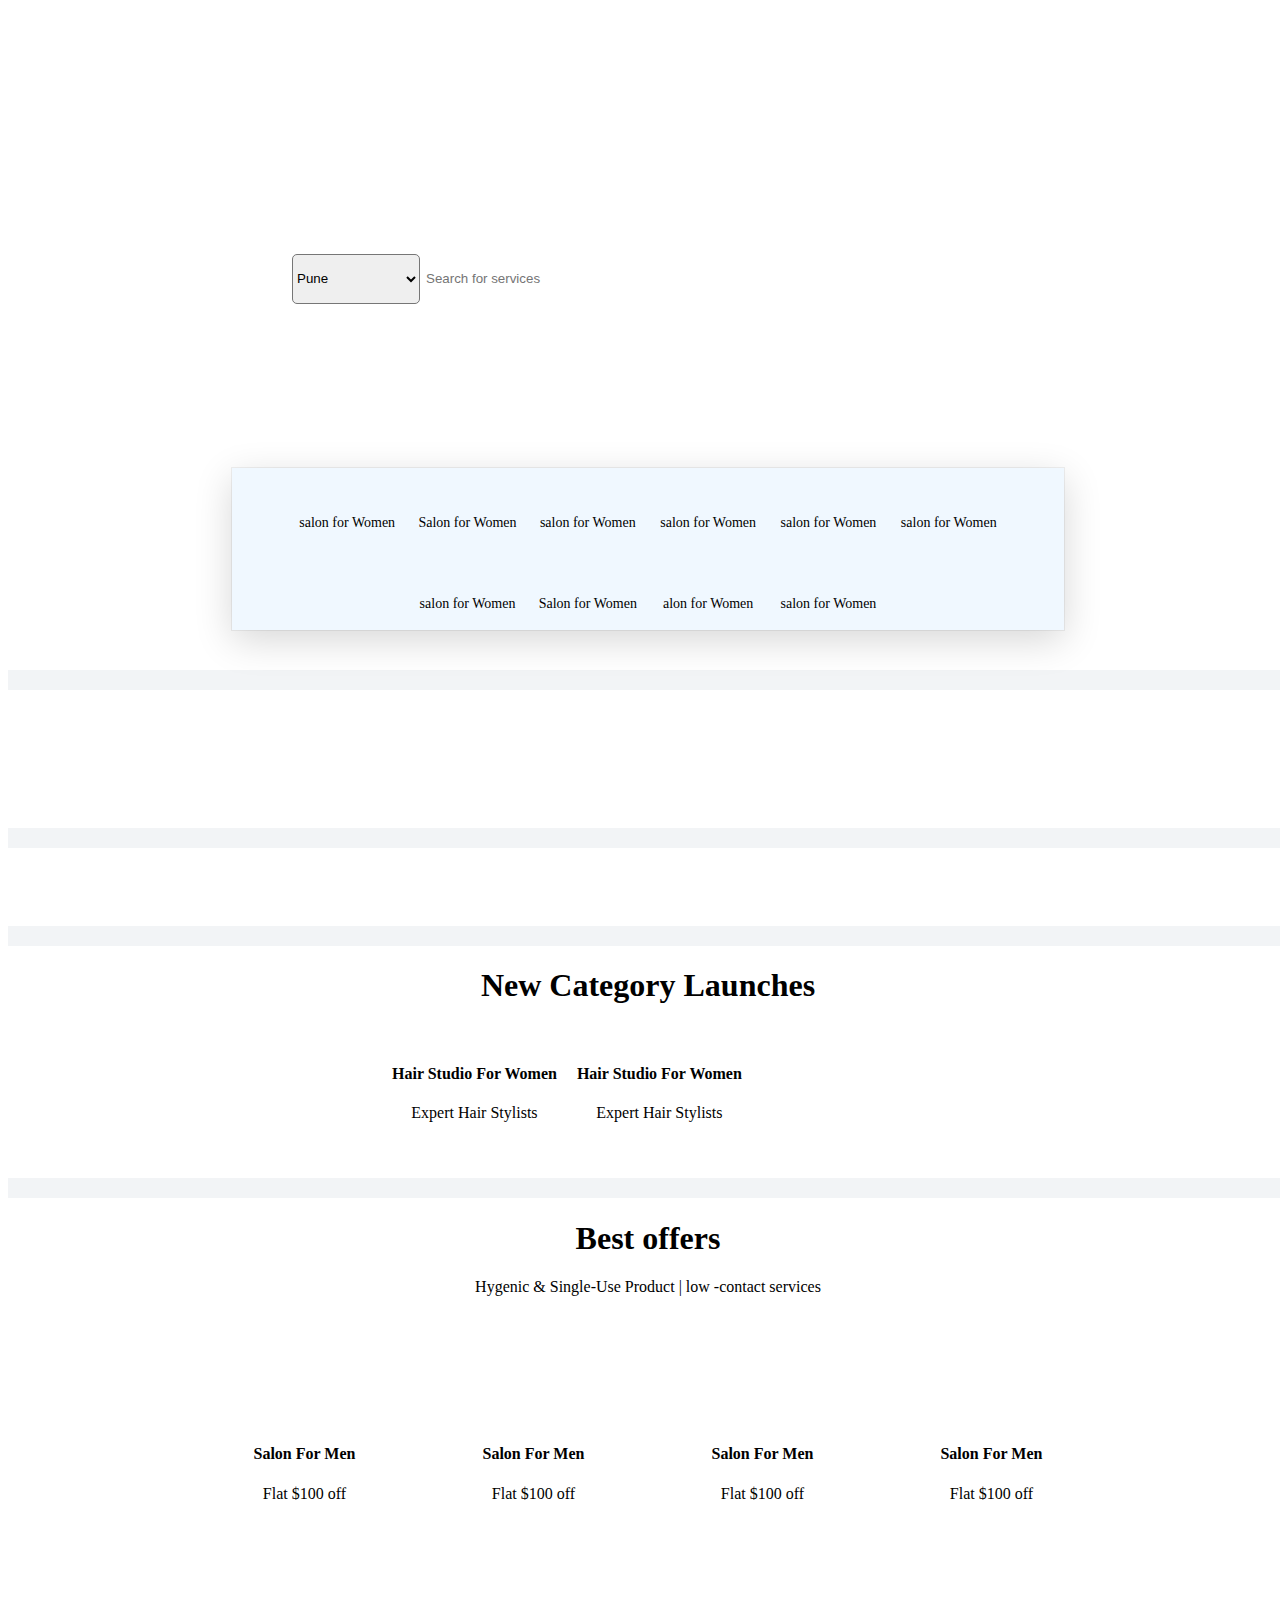
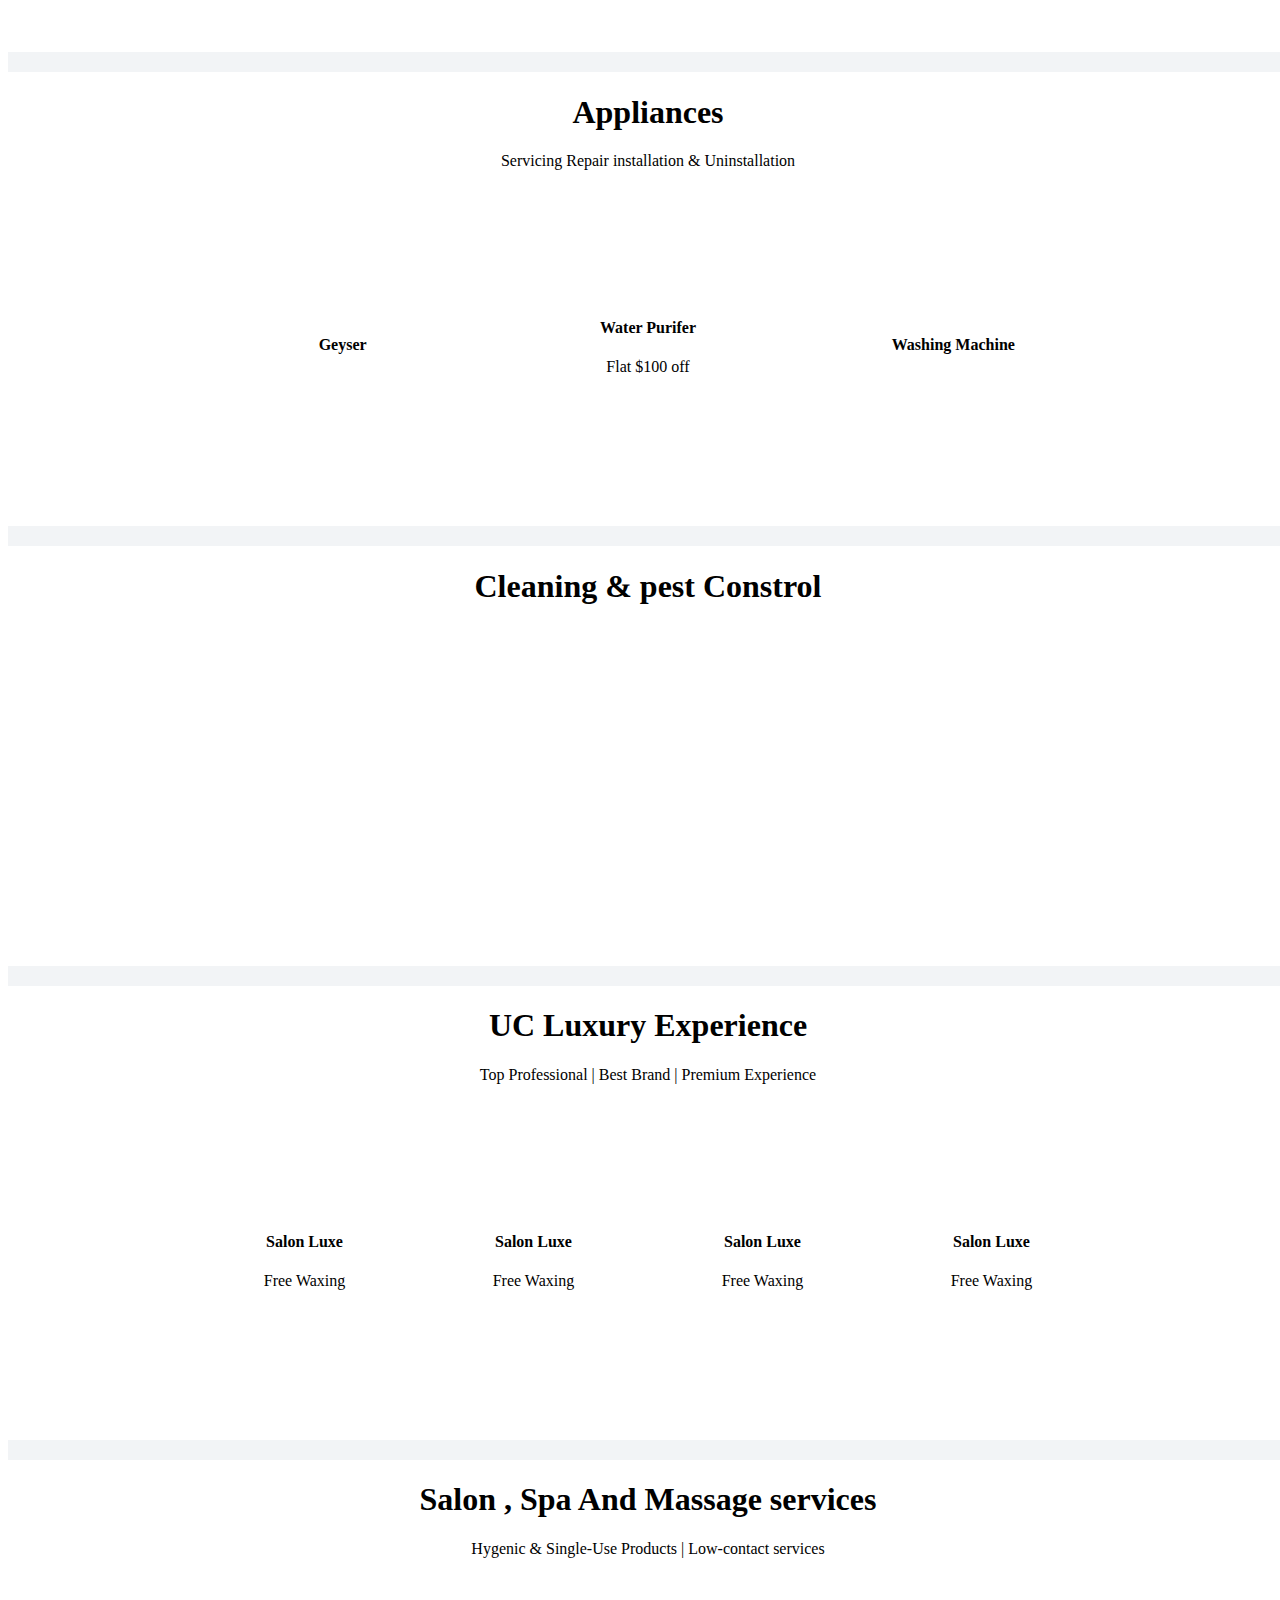
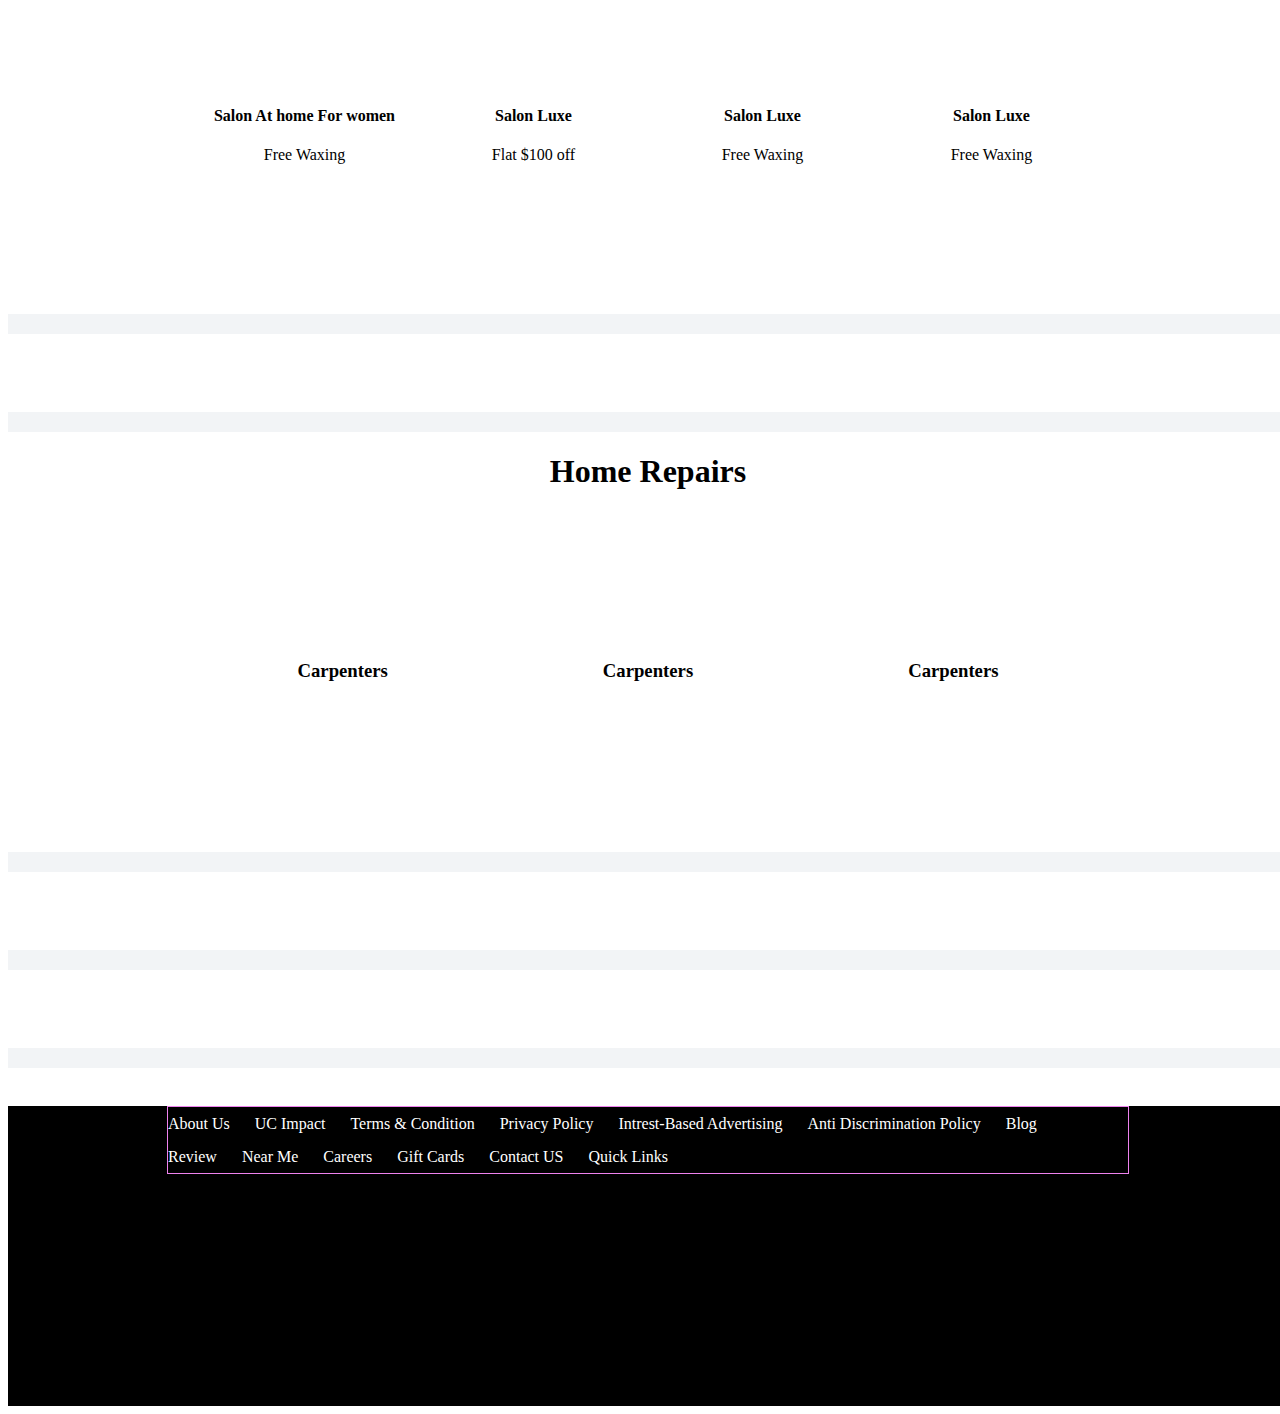
==== commit 9eb56372: "day3" ====
--- a/index.html
+++ b/index.html
@@ -289,7 +289,7 @@
 
 
    <div id="footoer">
-  <div class="sufoot">
+  <div id="sufoot">
 
   
    </div>
--- a/index.css
+++ b/index.css
@@ -15,7 +15,7 @@
     text-align: center;
     color: white;
     display: block;
-    
+
 
 }
 
@@ -70,7 +70,7 @@
     box-shadow: rgba(0, 0, 0, 0.16) 0px 10px 36px 0px, rgba(0, 0, 0, 0.06) 0px 0px 0px 1px;
     margin-top: -40px;
     position: relative;
-   background-color: aliceblue;
+    background-color: aliceblue;
 }
 
 .subhed {
@@ -81,12 +81,19 @@
     padding-top: 20px;
 }
 
-.subhed >div{width: 15%;padding: 4px; }
-
-.subhed >div >img {width:30% ;
+.subhed>div {
+    width: 15%;
+    padding: 4px;
 }
 
-.subhed >div >img+p {font-size: 14px;margin-top: 5px;}
+.subhed>div>img {
+    width: 30%;
+}
+
+.subhed>div>img+p {
+    font-size: 14px;
+    margin-top: 5px;
+}
 
 #hed-top1 {
     width: 70%;
@@ -169,3 +176,21 @@
     margin-bottom: 20px;
 }
 
+#footoer p {
+    color: white;
+    width: auto;
+    
+    text-align: start;
+    margin-right: 25px;
+}
+
+
+#sufoot>div {
+    width: 75%;
+    display: flex;
+    margin: auto;
+    row-gap: -10px;
+    border: 1px violet solid;
+    flex-wrap: wrap;
+    line-height: 1px;
+}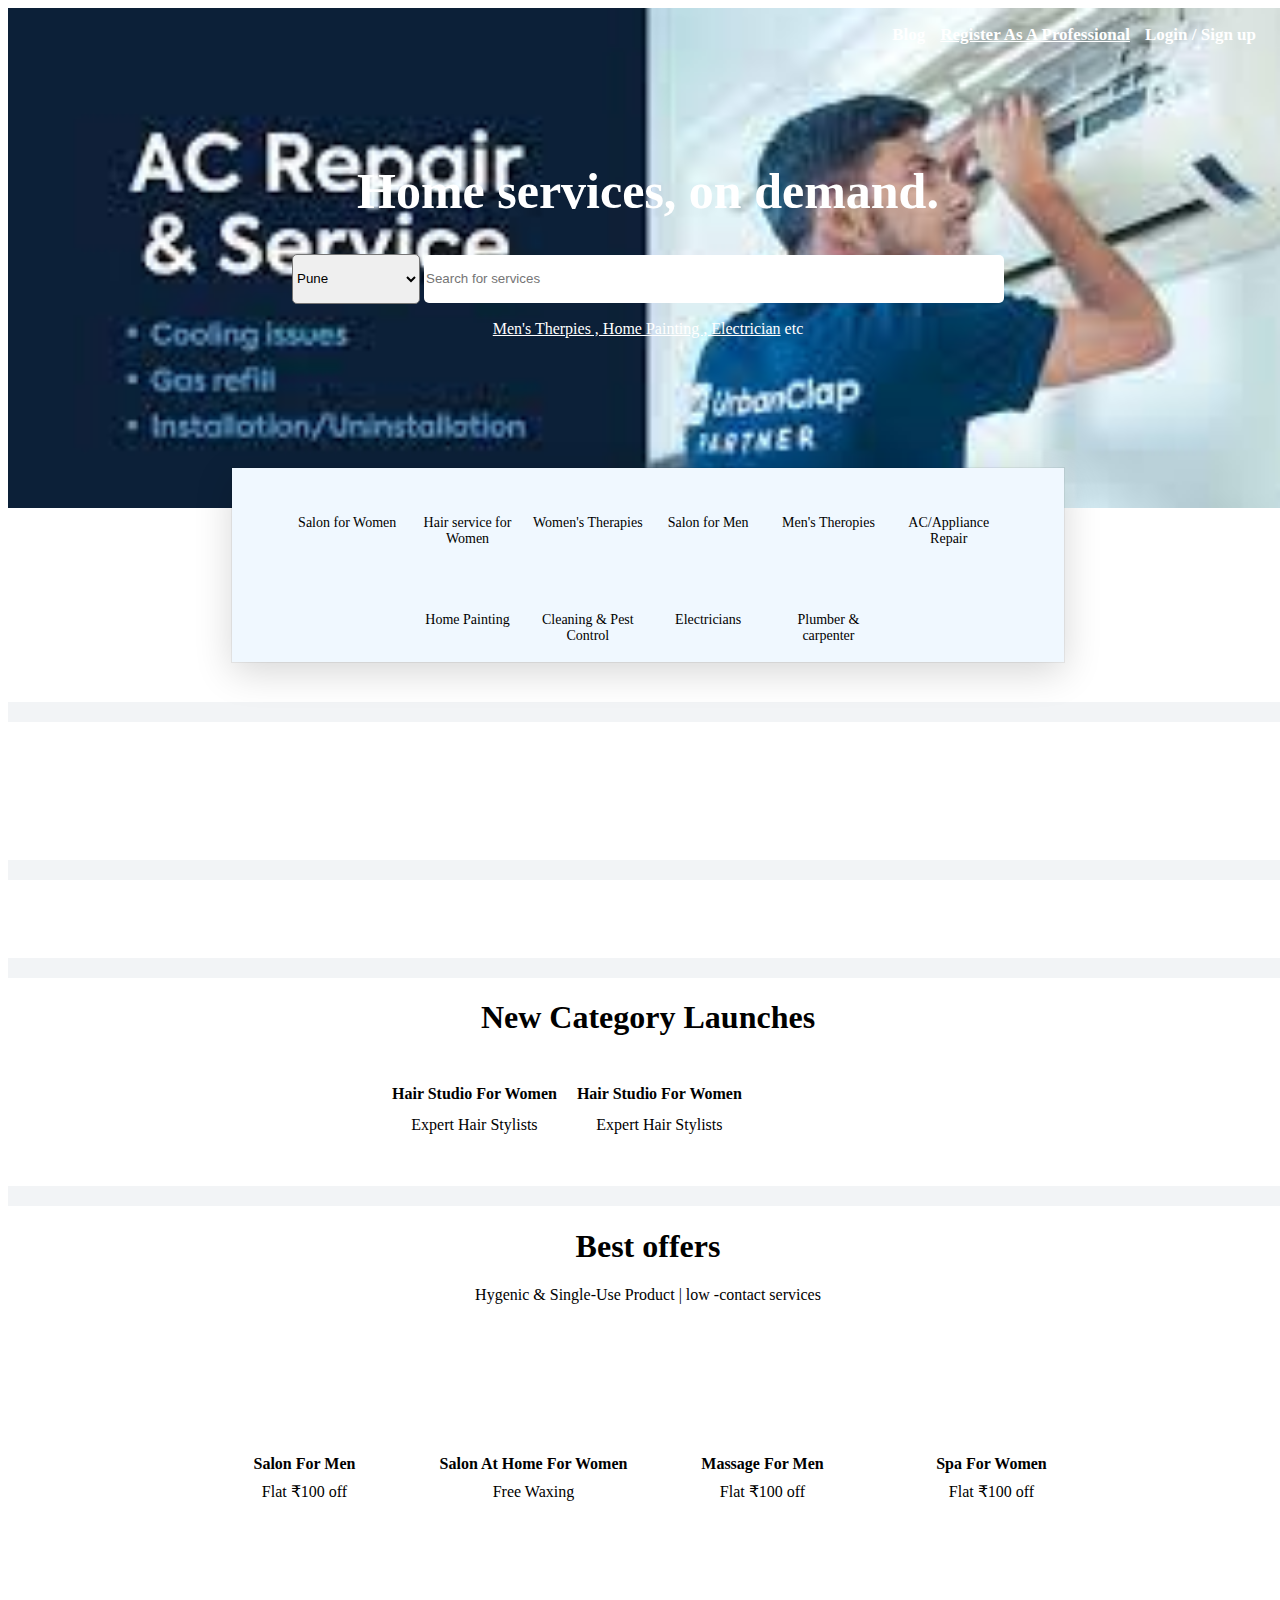
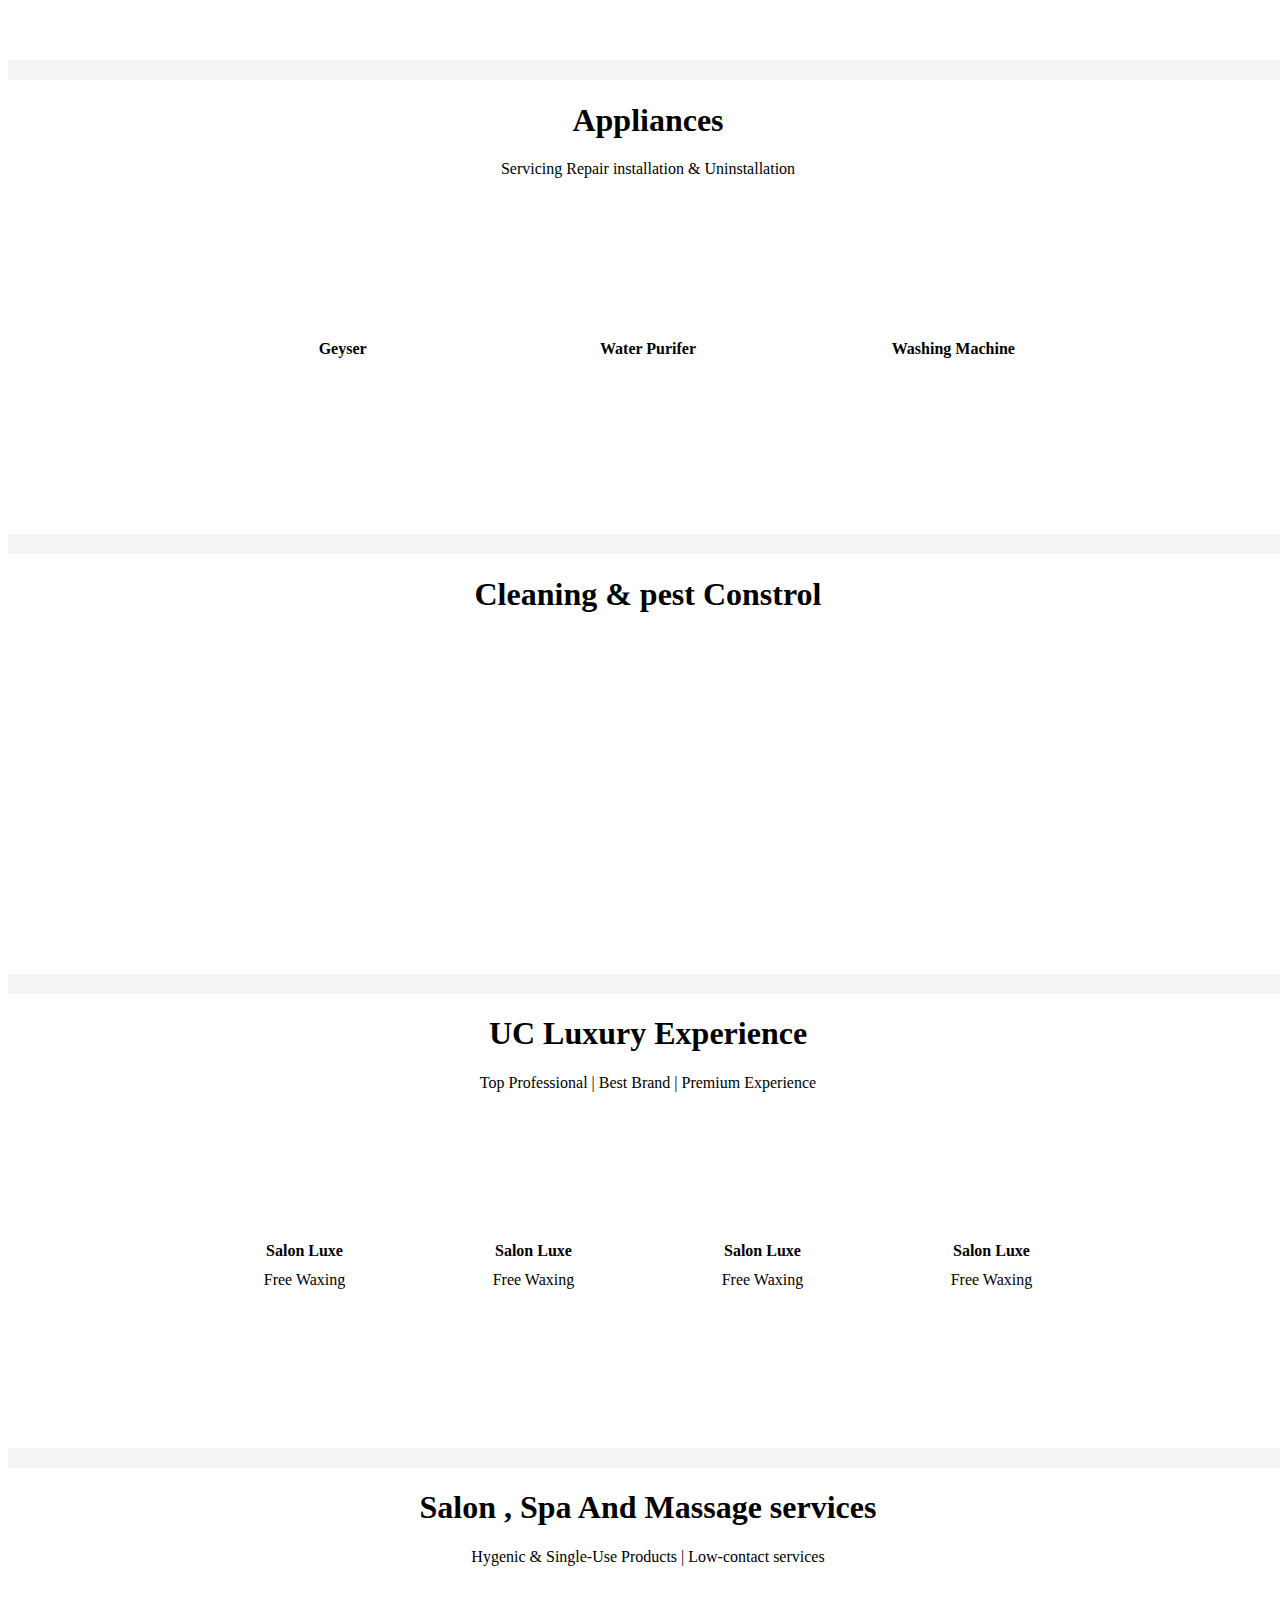
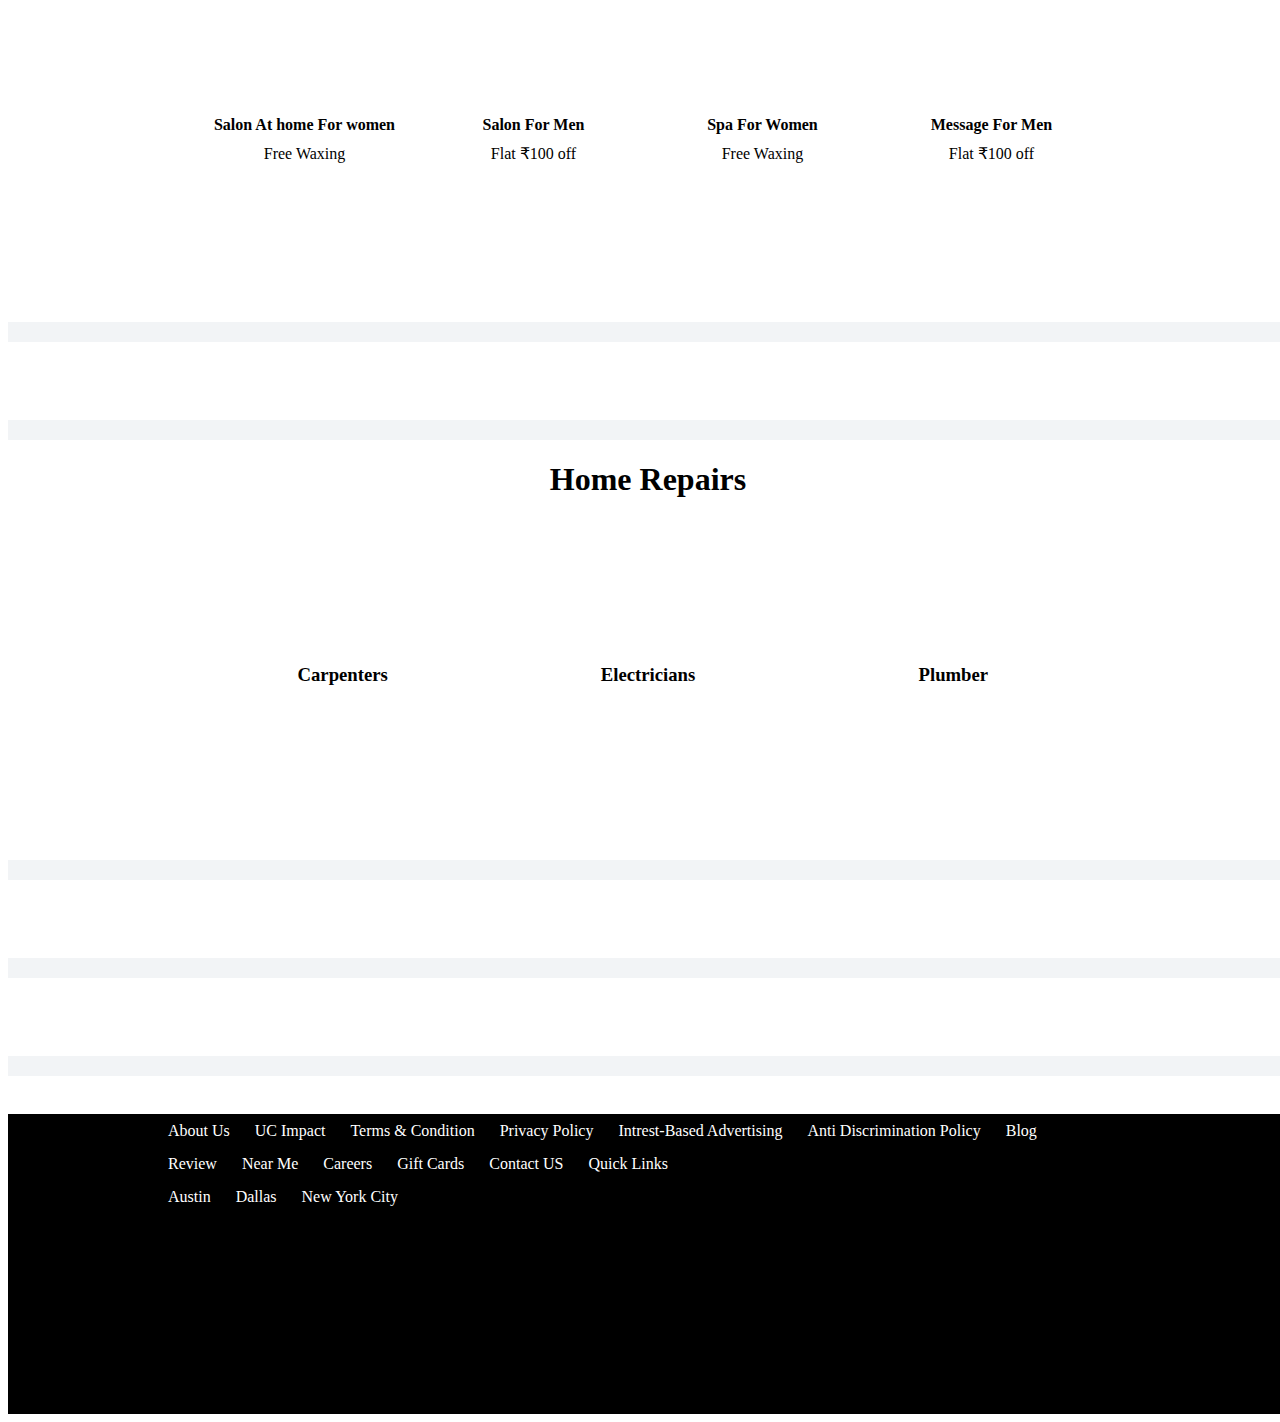
==== commit 967abb5d: "day5" ====
--- a/index.html
+++ b/index.html
@@ -7,7 +7,7 @@
    <meta name="viewport" content="width=device-width, initial-scale=1.0">
    <title>Urban company</title>
    <link rel="stylesheet" href="index.css">
-   <link rel="stylesheet" href="footer.css">
+   
 </head>
 
 <body>
@@ -19,7 +19,7 @@
          <div>
             <p>Blog</p>
             <p><u>Register As A Professional</u></p>
-            <p>Login / Sign up</p>
+            <p><a href="login .html">Login / Sign up</a></p>
          </div>
       </div>
       <h1>Home services, on demand.</h1>
@@ -38,46 +38,46 @@
    <div id="hed-top">
       <div class="subhed">
          <div><img src="https://res.cloudinary.com/urbanclap/image/upload/q_auto,f_auto,fl_progressive:steep,w_64/t_high_res_template/images/growth/home-screen/1609757635235-1a139e.png" alt="">
-         <p>salon for Women</p>
-      </div>
-
-      <div><img src="https://res.cloudinary.com/urbanclap/image/upload/q_auto,f_auto,fl_progressive:steep,w_64/t_high_res_template/images/growth/home-screen/1609757635235-1a139e.png" alt="">
          <p>Salon for Women</p>
       </div>
 
-      <div><img src="https://res.cloudinary.com/urbanclap/image/upload/q_auto,f_auto,fl_progressive:steep,w_64/t_high_res_template/images/growth/home-screen/1609757635235-1a139e.png" alt="">
-         <p>salon for Women</p>
-      </div>
-
-      <div><img src="https://res.cloudinary.com/urbanclap/image/upload/q_auto,f_auto,fl_progressive:steep,w_64/t_high_res_template/images/growth/home-screen/1609757635235-1a139e.png" alt="">
-         <p>salon for Women</p>
-      </div>
-      
-      <div><img src="https://res.cloudinary.com/urbanclap/image/upload/q_auto,f_auto,fl_progressive:steep,w_64/t_high_res_template/images/growth/home-screen/1609757635235-1a139e.png" alt="">
-         <p>salon for Women</p>
-      </div>
-
-      <div><img src="https://res.cloudinary.com/urbanclap/image/upload/q_auto,f_auto,fl_progressive:steep,w_64/t_high_res_template/images/growth/home-screen/1609757635235-1a139e.png" alt="">
-         <p>salon for Women</p>
+      <div><img src="https://res.cloudinary.com/urbanclap/image/upload/q_auto,f_auto,fl_progressive:steep,w_64/t_high_res_template/images/growth/home-screen/1629973621437-ce5af9.png" alt="">
+         <p>Hair service for Women</p>
+      </div>
+
+      <div><img src="https://res.cloudinary.com/urbanclap/image/upload/q_auto,f_auto,fl_progressive:steep,w_64/t_high_res_template/categories/category_v2/category_1312fb60.png" alt="">
+         <p>Women's Therapies</p>
+      </div>
+
+      <div><img src="https://res.cloudinary.com/urbanclap/image/upload/q_auto,f_auto,fl_progressive:steep,w_64/t_high_res_template/images/growth/home-screen/1609757629780-2b2187.png" alt="">
+         <p><a id="ef" href="salonmen.html">Salon for Men</a></p>
+      </div>
+      
+      <div><img src="https://res.cloudinary.com/urbanclap/image/upload/q_auto,f_auto,fl_progressive:steep,w_64/t_high_res_template/images/growth/home-screen/1609757731250-ba3308.png" alt="">
+         <p>Men's Theropies</p>
+      </div>
+
+      <div><img src="https://res.cloudinary.com/urbanclap/image/upload/q_auto,f_auto,fl_progressive:steep,w_64/t_high_res_template/categories/category_v2/category_72d18950.png" alt="">
+         <p>AC/Appliance Repair</p>
       </div>
 
       </div>
 
       <div class="subhed">
-         <div><img src="https://res.cloudinary.com/urbanclap/image/upload/q_auto,f_auto,fl_progressive:steep,w_64/t_high_res_template/images/growth/home-screen/1609757635235-1a139e.png" alt="">
-         <p>salon for Women</p>
-      </div>
-
-      <div><img src="https://res.cloudinary.com/urbanclap/image/upload/q_auto,f_auto,fl_progressive:steep,w_64/t_high_res_template/images/growth/home-screen/1609757635235-1a139e.png" alt="">
-         <p>Salon for Women</p>
-      </div>
-
-      <div><img src="https://res.cloudinary.com/urbanclap/image/upload/q_auto,f_auto,fl_progressive:steep,w_64/t_high_res_template/images/growth/home-screen/1609757635235-1a139e.png" alt="">
-         <p>alon for Women</p>
-      </div>
-
-      <div><img src="https://res.cloudinary.com/urbanclap/image/upload/q_auto,f_auto,fl_progressive:steep,w_64/t_high_res_template/images/growth/home-screen/1609757635235-1a139e.png" alt="">
-         <p>salon for Women</p>
+         <div><img src="https://res.cloudinary.com/urbanclap/image/upload/q_auto,f_auto,fl_progressive:steep,w_64/t_high_res_template/images/growth/home-screen/1631679515206-a69389.png" alt="">
+         <p>Home Painting</p>
+      </div>
+
+      <div><img src="https://res.cloudinary.com/urbanclap/image/upload/q_auto,f_auto,fl_progressive:steep,w_64/t_high_res_template/categories/category_v2/category_6b1f5250.png" alt="">
+         <p>Cleaning & Pest Control</p>
+      </div>
+
+      <div><img src="https://res.cloudinary.com/urbanclap/image/upload/q_auto,f_auto,fl_progressive:steep,w_64/t_high_res_template/categories/category_v2/category_07f29980.jpeg" alt="">
+         <p>Electricians</p>
+      </div>
+
+      <div><img src="https://res.cloudinary.com/urbanclap/image/upload/q_auto,f_auto,fl_progressive:steep,w_64/t_high_res_template/categories/category_v2/category_6fbad370.png" alt="">
+         <p>Plumber & carpenter</p>
       </div>
 
       </div>
@@ -92,17 +92,17 @@
       </div>
       <div>
          <img
-            src="https://res.cloudinary.com/urbanclap/image/upload/q_auto,f_auto,fl_progressive:steep,w_568/t_high_res_template/images/growth/luminosity/1662097528688-be146e.jpeg"
+            src="https://res.cloudinary.com/urbanclap/image/upload/q_auto,f_auto,fl_progressive:steep,w_568/t_high_res_template/images/growth/home-screen/1664442229523-f063b1.jpeg"
             alt="">
       </div>
       <div>
          <img
-            src="https://res.cloudinary.com/urbanclap/image/upload/q_auto,f_auto,fl_progressive:steep,w_568/t_high_res_template/images/growth/luminosity/1662097528688-be146e.jpeg"
+            src="https://res.cloudinary.com/urbanclap/image/upload/q_auto,f_auto,fl_progressive:steep,w_568/t_high_res_template/images/growth/home-screen/1664442168461-754472.jpeg"
             alt="">
       </div>
       <div>
          <img
-            src="https://res.cloudinary.com/urbanclap/image/upload/q_auto,f_auto,fl_progressive:steep,w_568/t_high_res_template/images/growth/luminosity/1662097528688-be146e.jpeg"
+            src="https://res.cloudinary.com/urbanclap/image/upload/q_auto,f_auto,fl_progressive:steep,w_568/t_high_res_template/images/growth/home-screen/1664442229029-a05251.jpeg"
             alt="">
       </div>
    </div>
@@ -121,7 +121,7 @@
       <p>Expert Hair Stylists</p>
       </div>
 
-      <div><img src="https://res.cloudinary.com/urbanclap/image/upload/q_auto,f_auto,fl_progressive:steep,w_532/t_high_res_category/images/growth/luminosity/1646140571372-aa78b8.png" alt="">
+      <div><img src="https://res.cloudinary.com/urbanclap/image/upload/q_auto,f_auto,fl_progressive:steep,w_532/t_high_res_category/images/growth/home-screen/1632078772568-9b444d.png" alt="">
          <h4>Hair Studio For Women</h4>
          <p>Expert Hair Stylists</p>
          </div>
@@ -134,22 +134,22 @@
          <div>
             <img src="https://res.cloudinary.com/urbanclap/image/upload/q_auto,f_auto,fl_progressive:steep,w_532/t_high_res_category/images/growth/home-screen/1615874646690-66ab68.jpeg" alt="">
             <h4>Salon For Men</h4>
-            <p>Flat $100 off</p>
+            <p>Flat ₹100 off</p>
+         </div>
+         <div>
+            <img src="https://res.cloudinary.com/urbanclap/image/upload/q_auto,f_auto,fl_progressive:steep,w_532/t_high_res_category/images/growth/home-screen/1603078782132-dfcd55.jpeg" alt="">
+            <h4>Salon At Home For Women</h4>
+            <p>Free Waxing </p>
          </div>
          <div>
             <img src="https://res.cloudinary.com/urbanclap/image/upload/q_auto,f_auto,fl_progressive:steep,w_532/t_high_res_category/images/growth/home-screen/1615874646690-66ab68.jpeg" alt="">
-            <h4>Salon For Men</h4>
-            <p>Flat $100 off</p>
+            <h4>Massage For Men</h4>
+            <p>Flat ₹100 off </p>
          </div>
          <div>
             <img src="https://res.cloudinary.com/urbanclap/image/upload/q_auto,f_auto,fl_progressive:steep,w_532/t_high_res_category/images/growth/home-screen/1615874646690-66ab68.jpeg" alt="">
-            <h4>Salon For Men</h4>
-            <p>Flat $100 off</p>
-         </div>
-         <div>
-            <img src="https://res.cloudinary.com/urbanclap/image/upload/q_auto,f_auto,fl_progressive:steep,w_532/t_high_res_category/images/growth/home-screen/1615874646690-66ab68.jpeg" alt="">
-            <h4>Salon For Men</h4>
-            <p>Flat $100 off</p>
+            <h4>Spa For Women</h4>
+            <p>Flat ₹100 off</p>
          </div>
 
       </div>
@@ -164,12 +164,12 @@
            
          </div>
          <div>
-            <img src="https://res.cloudinary.com/urbanclap/image/upload/q_auto,f_auto,fl_progressive:steep,w_532/t_high_res_category/categories/category_v2/category_c0667020.png" alt="">
+            <img src="https://res.cloudinary.com/urbanclap/image/upload/q_auto,f_auto,fl_progressive:steep,w_532/t_high_res_category/categories/category_v2/category_bbb8c690.png" alt="">
             <h4>Water Purifer</h4>
-            <p>Flat $100 off</p>
-         </div>
-         <div>
-            <img src="https://res.cloudinary.com/urbanclap/image/upload/q_auto,f_auto,fl_progressive:steep,w_532/t_high_res_category/categories/category_v2/category_c0667020.png" alt="">
+            
+         </div>
+         <div>
+            <img src="https://res.cloudinary.com/urbanclap/image/upload/q_auto,f_auto,fl_progressive:steep,w_532/t_high_res_category/categories/category_v2/category_b78221c0.png" alt="">
             <h4>Washing Machine</h4>
             
          </div>
@@ -184,13 +184,13 @@
             <img src="https://res.cloudinary.com/urbanclap/image/upload/q_auto,f_auto,fl_progressive:steep,w_532/t_high_res_category/images/growth/home-screen/1625159882387-9585c7.jpeg" alt="">
             </div>
             <div>
-            <img src="https://res.cloudinary.com/urbanclap/image/upload/q_auto,f_auto,fl_progressive:steep,w_532/t_high_res_category/images/growth/home-screen/1625159882387-9585c7.jpeg" alt="">
+            <img src="https://res.cloudinary.com/urbanclap/image/upload/q_auto,f_auto,fl_progressive:steep,w_532/t_high_res_category/images/growth/luminosity/1632396793425-1a5418.jpeg" alt="">
             </div>
             <div>
-            <img src="https://res.cloudinary.com/urbanclap/image/upload/q_auto,f_auto,fl_progressive:steep,w_532/t_high_res_category/images/growth/home-screen/1625159882387-9585c7.jpeg" alt="">
+            <img src="https://res.cloudinary.com/urbanclap/image/upload/q_auto,f_auto,fl_progressive:steep,w_532/t_high_res_category/images/growth/home-screen/1630420912606-2fffa6.jpeg" alt="">
             </div>
             <div>
-            <img src="https://res.cloudinary.com/urbanclap/image/upload/q_auto,f_auto,fl_progressive:steep,w_532/t_high_res_category/images/growth/home-screen/1625159882387-9585c7.jpeg" alt="">
+            <img src="https://res.cloudinary.com/urbanclap/image/upload/q_auto,f_auto,fl_progressive:steep,w_532/t_high_res_category/images/growth/luminosity/1631159612066-53b210.jpeg" alt="">
             </div>
          
 
@@ -232,19 +232,19 @@
             <p>Free Waxing</p>
          </div>
          <div>
-            <img src="https://res.cloudinary.com/urbanclap/image/upload/q_auto,f_auto,fl_progressive:steep,w_532/t_high_res_category/images/growth/home-screen/1603078782132-dfcd55.jpeg" alt="">
-            <h4>Salon Luxe</h4>
-            <p>Flat $100 off</p>
-         </div>
-         <div>
-            <img src="https://res.cloudinary.com/urbanclap/image/upload/q_auto,f_auto,fl_progressive:steep,w_532/t_high_res_category/images/growth/home-screen/1603078782132-dfcd55.jpeg" alt="">
-            <h4>Salon Luxe</h4>
-            <p>Free Waxing</p>
-         </div>
-         <div>
-            <img src="https://res.cloudinary.com/urbanclap/image/upload/q_auto,f_auto,fl_progressive:steep,w_532/t_high_res_category/images/growth/home-screen/1603078782132-dfcd55.jpeg" alt="">
-            <h4>Salon Luxe</h4>
-            <p>Free Waxing</p>
+            <img src="https://res.cloudinary.com/urbanclap/image/upload/q_auto,f_auto,fl_progressive:steep,w_532/t_high_res_category/images/growth/home-screen/1615874646690-66ab68.jpeg" alt="">
+            <h4>Salon For Men</h4>
+            <p>Flat ₹100 off</p>
+         </div>
+         <div>
+            <img src="https://res.cloudinary.com/urbanclap/image/upload/q_auto,f_auto,fl_progressive:steep,w_532/t_high_res_category/images/growth/home-screen/1603349986957-7b3561.jpeg" alt="">
+            <h4>Spa For Women</h4>
+            <p>Free Waxing</p>
+         </div>
+         <div>
+            <img src="https://res.cloudinary.com/urbanclap/image/upload/q_auto,f_auto,fl_progressive:steep,w_532/t_high_res_category/images/supply/customer-app-supply/1606211470897-f4afbc.jpeg" alt="">
+            <h4>Message For Men</h4>
+            <p>Flat ₹100 off</p>
          </div>
          
       </div>
@@ -262,12 +262,12 @@
             <h3>Carpenters</h3>
          </div>
          <div>
-            <img src="https://res.cloudinary.com/urbanclap/image/upload/q_auto,f_auto,fl_progressive:steep,w_532/t_high_res_category/categories/home_screen/carpenter.jpg" alt="">
-            <h3>Carpenters</h3>
-         </div>
-         <div>
-            <img src="https://res.cloudinary.com/urbanclap/image/upload/q_auto,f_auto,fl_progressive:steep,w_532/t_high_res_category/categories/home_screen/carpenter.jpg" alt="">
-            <h3>Carpenters</h3>
+            <img src="https://res.cloudinary.com/urbanclap/image/upload/q_auto,f_auto,fl_progressive:steep,w_532/t_high_res_category/categories/home_screen/electrician.jpg" alt="">
+            <h3>Electricians</h3>
+         </div>
+         <div>
+            <img src="https://res.cloudinary.com/urbanclap/image/upload/q_auto,f_auto,fl_progressive:steep,w_532/t_high_res_category/categories/home_screen/plumber.jpg" alt="">
+            <h3>Plumber</h3>
          </div>
          
       </div>
@@ -289,9 +289,12 @@
 
 
    <div id="footoer">
-  <div id="sufoot">
-
-  
+   <div id="sufoot">
+
+   </div>
+
+   <div>
+
    </div>
    </div>
 
--- a/index.css
+++ b/index.css
@@ -6,12 +6,12 @@
 #head {
     width: 100%;
     height: 500px;
-    background-image: url("https://encrypted-tbn0.gstatic.com/images?q=tbn:ANd9GcQQ1deeD3Gltq84HFRXgOXo0SuUanm09pFG7Q&usqp=CAU");
+     background-image: url("[data-uri]"); 
+    background-color: black;
     background-position: center;
     background-repeat: no-repeat;
     background-size: cover;
     object-fit: contain;
-
     text-align: center;
     color: white;
     display: block;
@@ -48,7 +48,7 @@
 }
 
 #input {
-    gap: 40px;
+    column-gap: 120px;
 }
 
 #input>select {
@@ -87,7 +87,7 @@
 }
 
 .subhed>div>img {
-    width: 30%;
+    width: 25%;
 }
 
 .subhed>div>img+p {
@@ -127,7 +127,8 @@
     width: 40%;
     display: flex;
     gap: 20px;
-    margin: auto
+    margin: auto;
+    line-height: 10px;
 }
 
 #hed-t3>div>img {
@@ -141,6 +142,7 @@
     gap: 20px;
     display: flex;
     margin: auto;
+    line-height: 7px;
 }
 
 .h3d-t4>div {
@@ -149,6 +151,8 @@
     padding-top: 30px;
     padding-bottom: 30px;
 }
+
+
 
 .h3d-t4>div>img {
     width: 100%;
@@ -167,6 +171,11 @@
     background-color: black;
     height: 300px;
 }
+
+a { text-decoration: none;
+    color: white;}
+
+#ef {color: black;}
 
 .borde {
     width: 100%;
@@ -190,7 +199,10 @@
     display: flex;
     margin: auto;
     row-gap: -10px;
-    border: 1px violet solid;
+    border: 0px violet solid;
     flex-wrap: wrap;
     line-height: 1px;
-}+    margin: top 30px; 
+}
+
+#sufoot {margin: top 30px; }